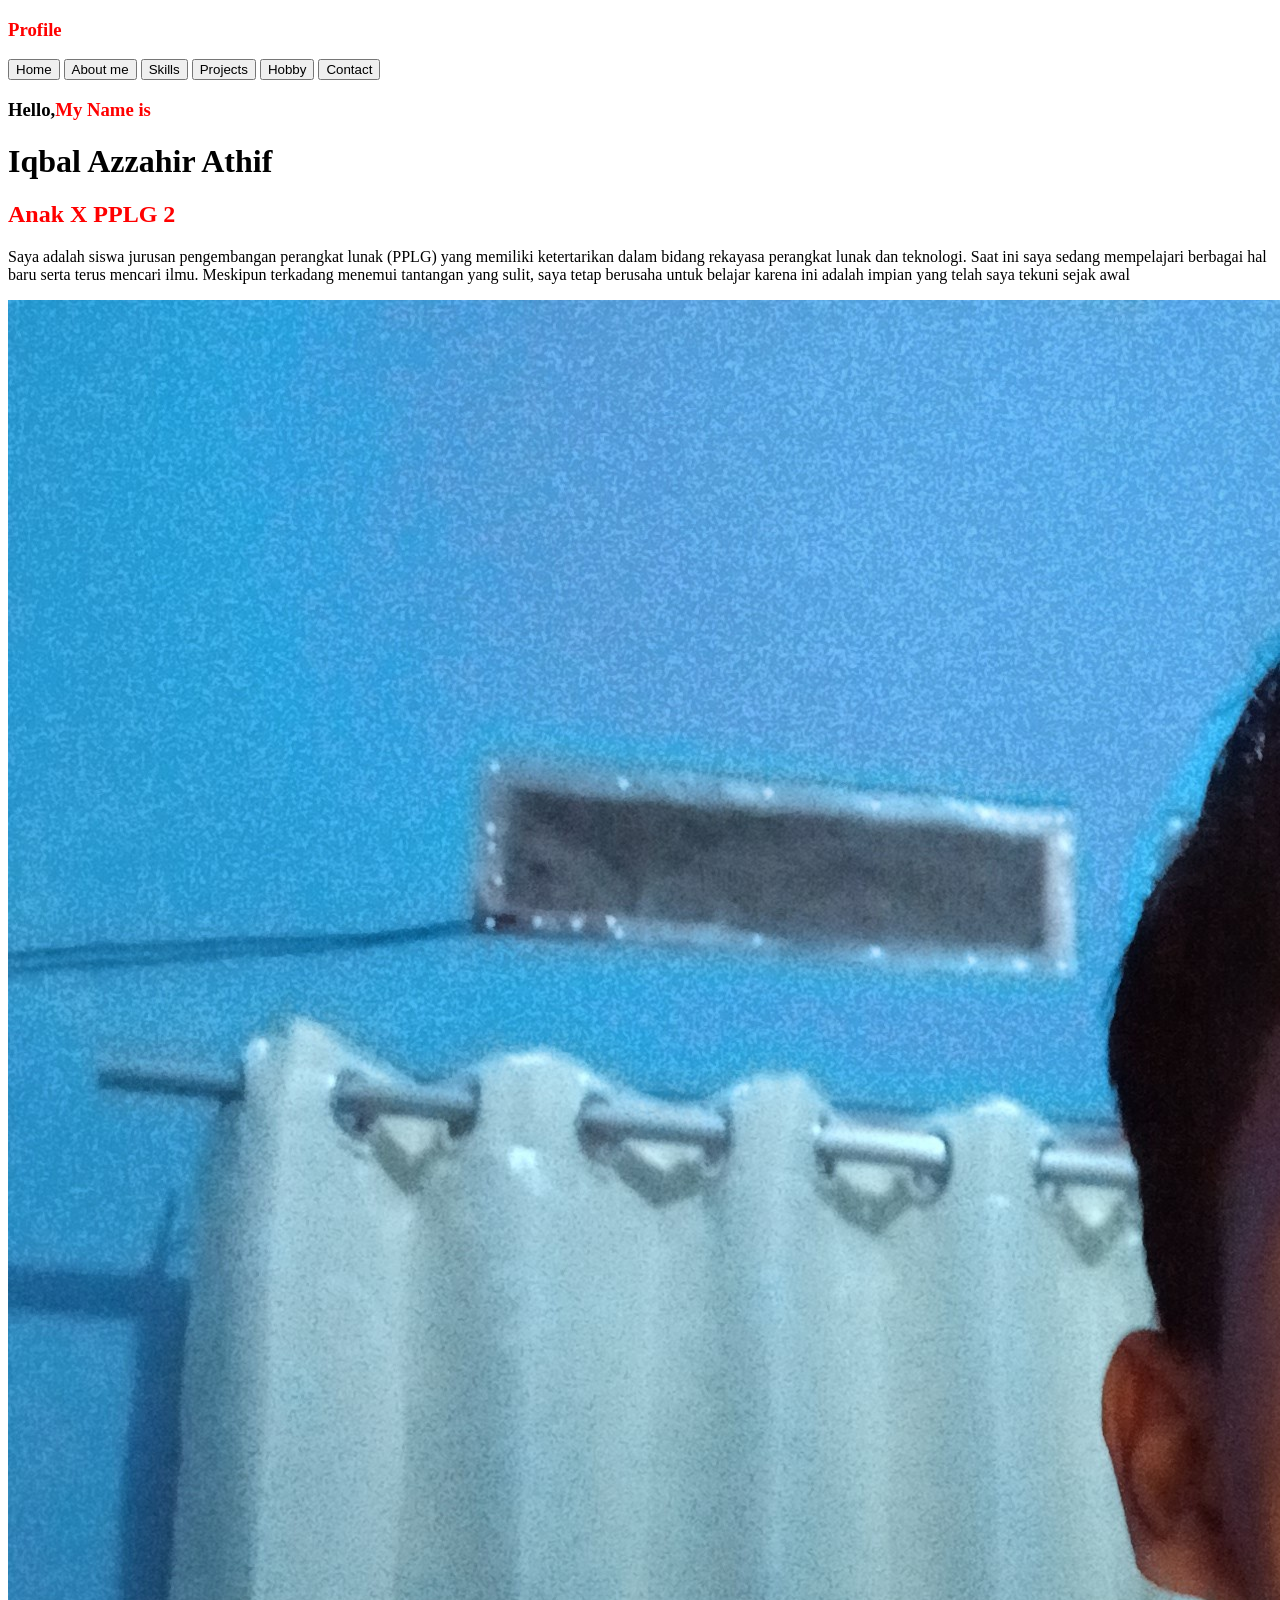
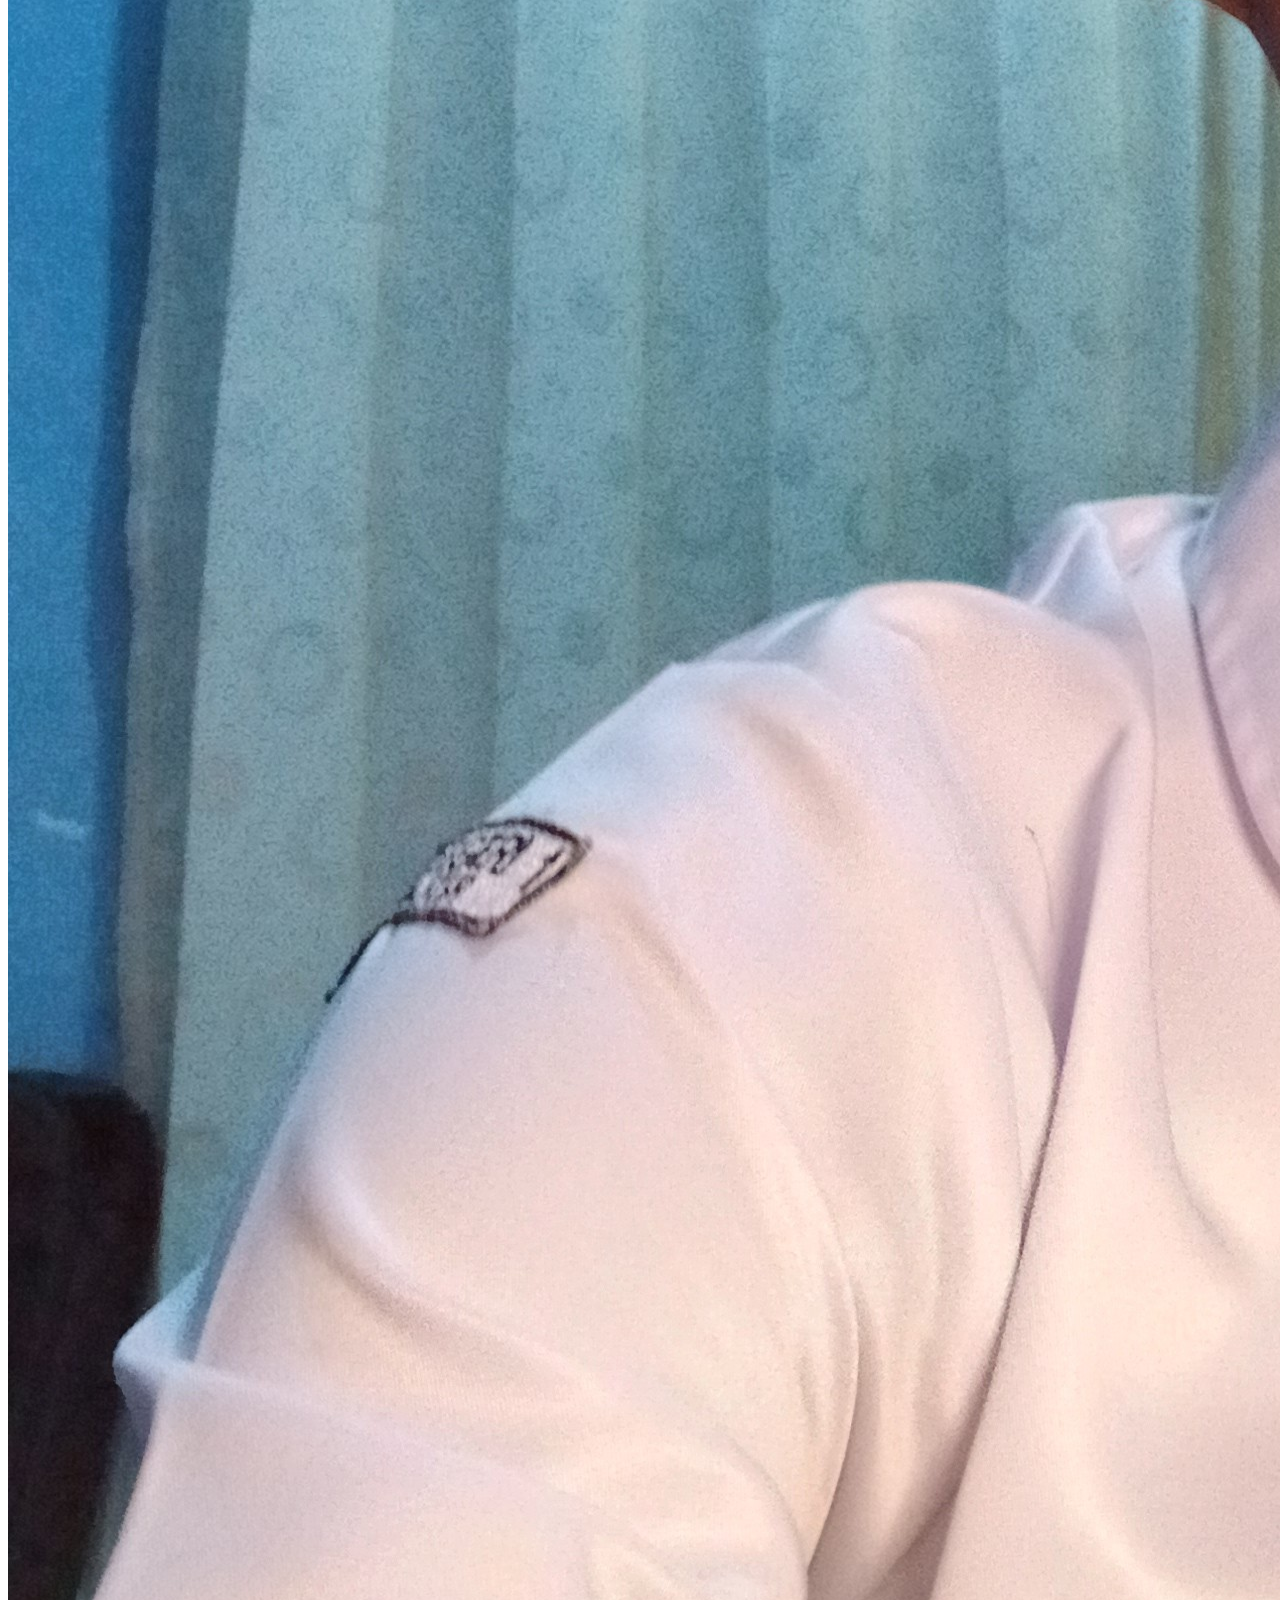
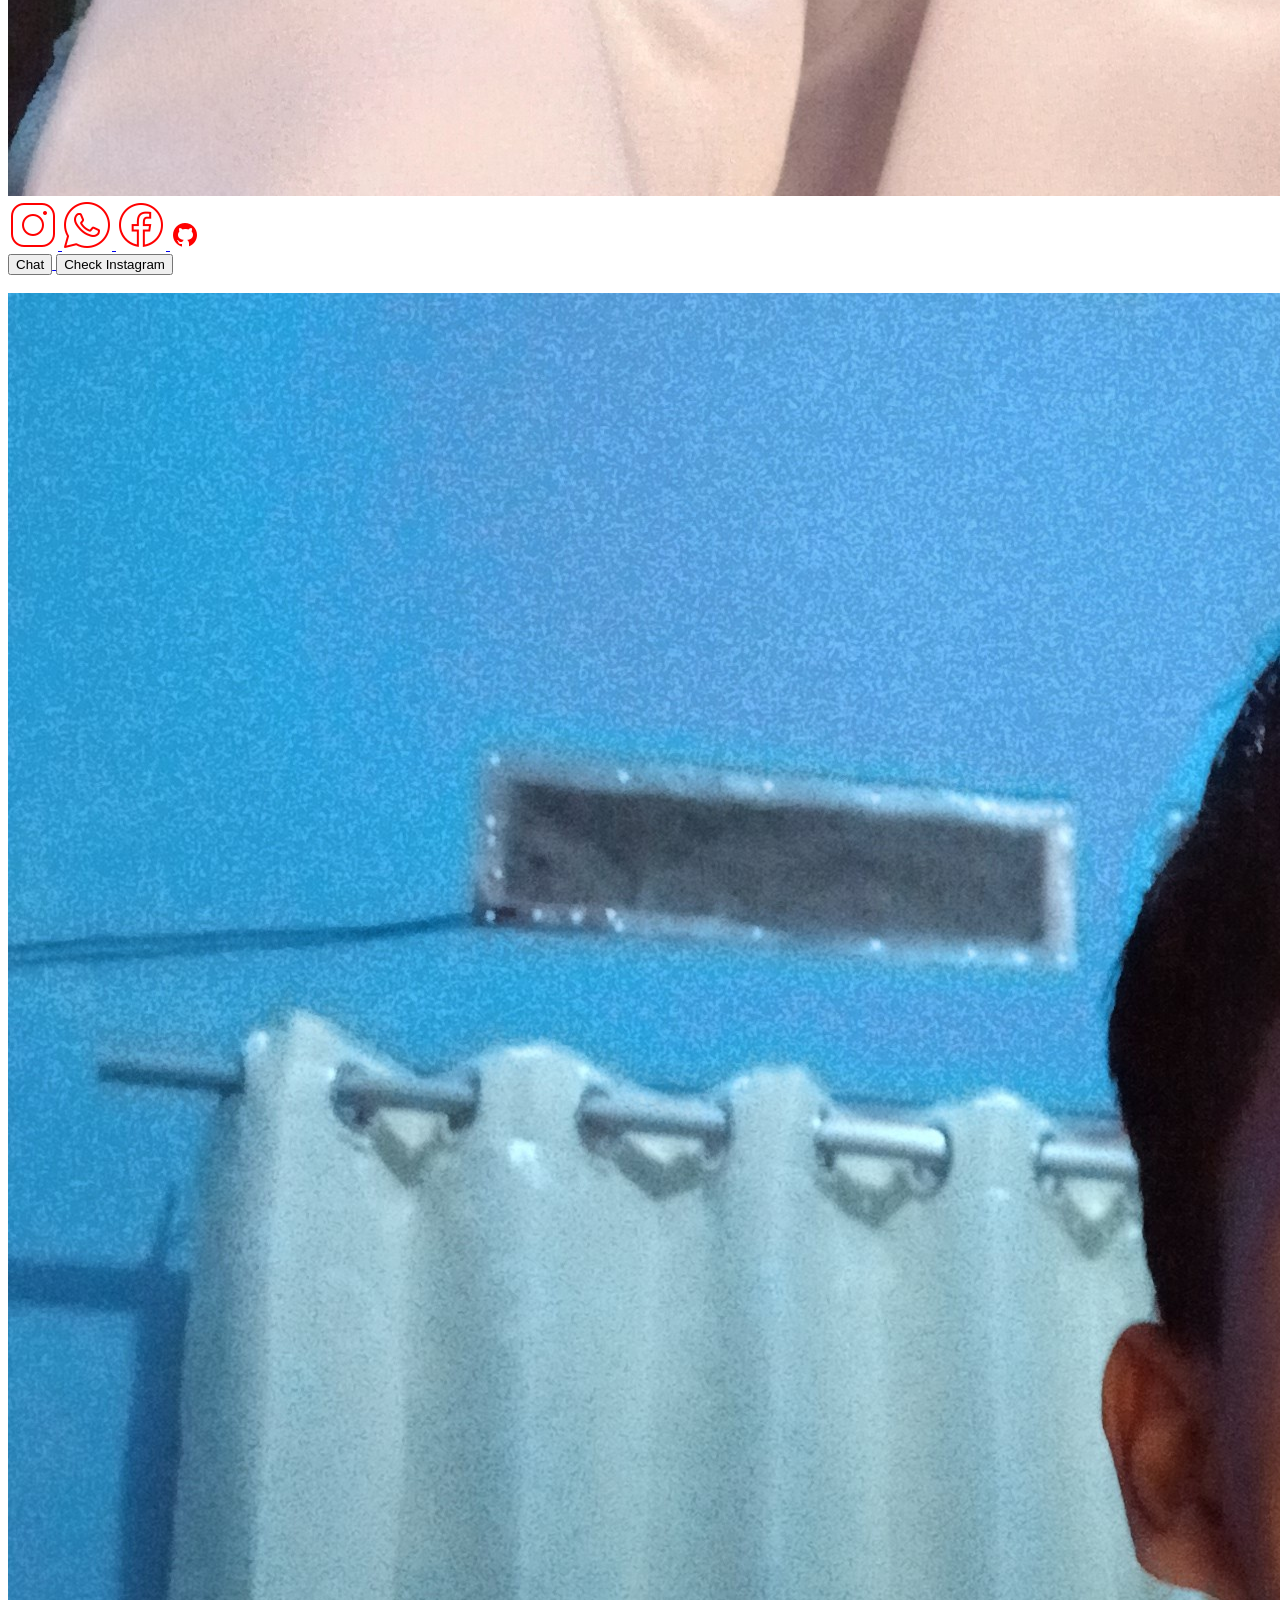
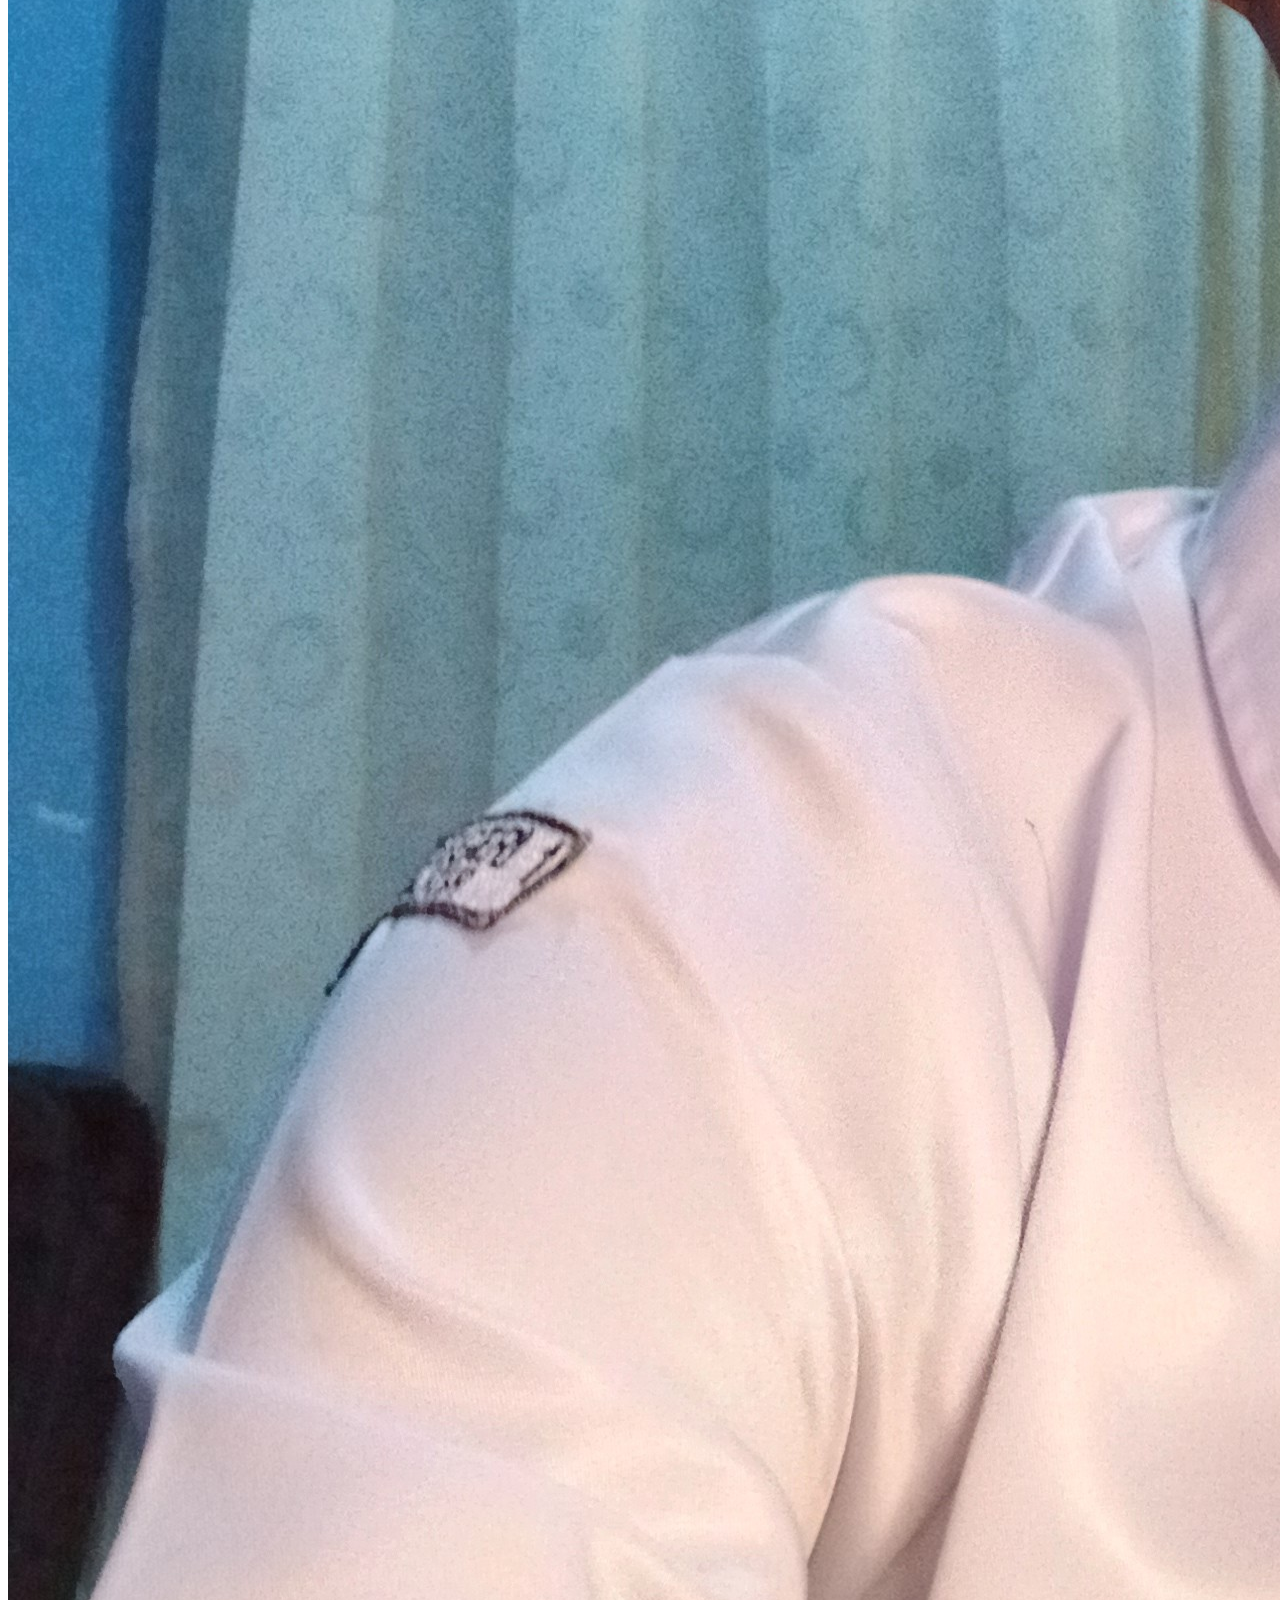
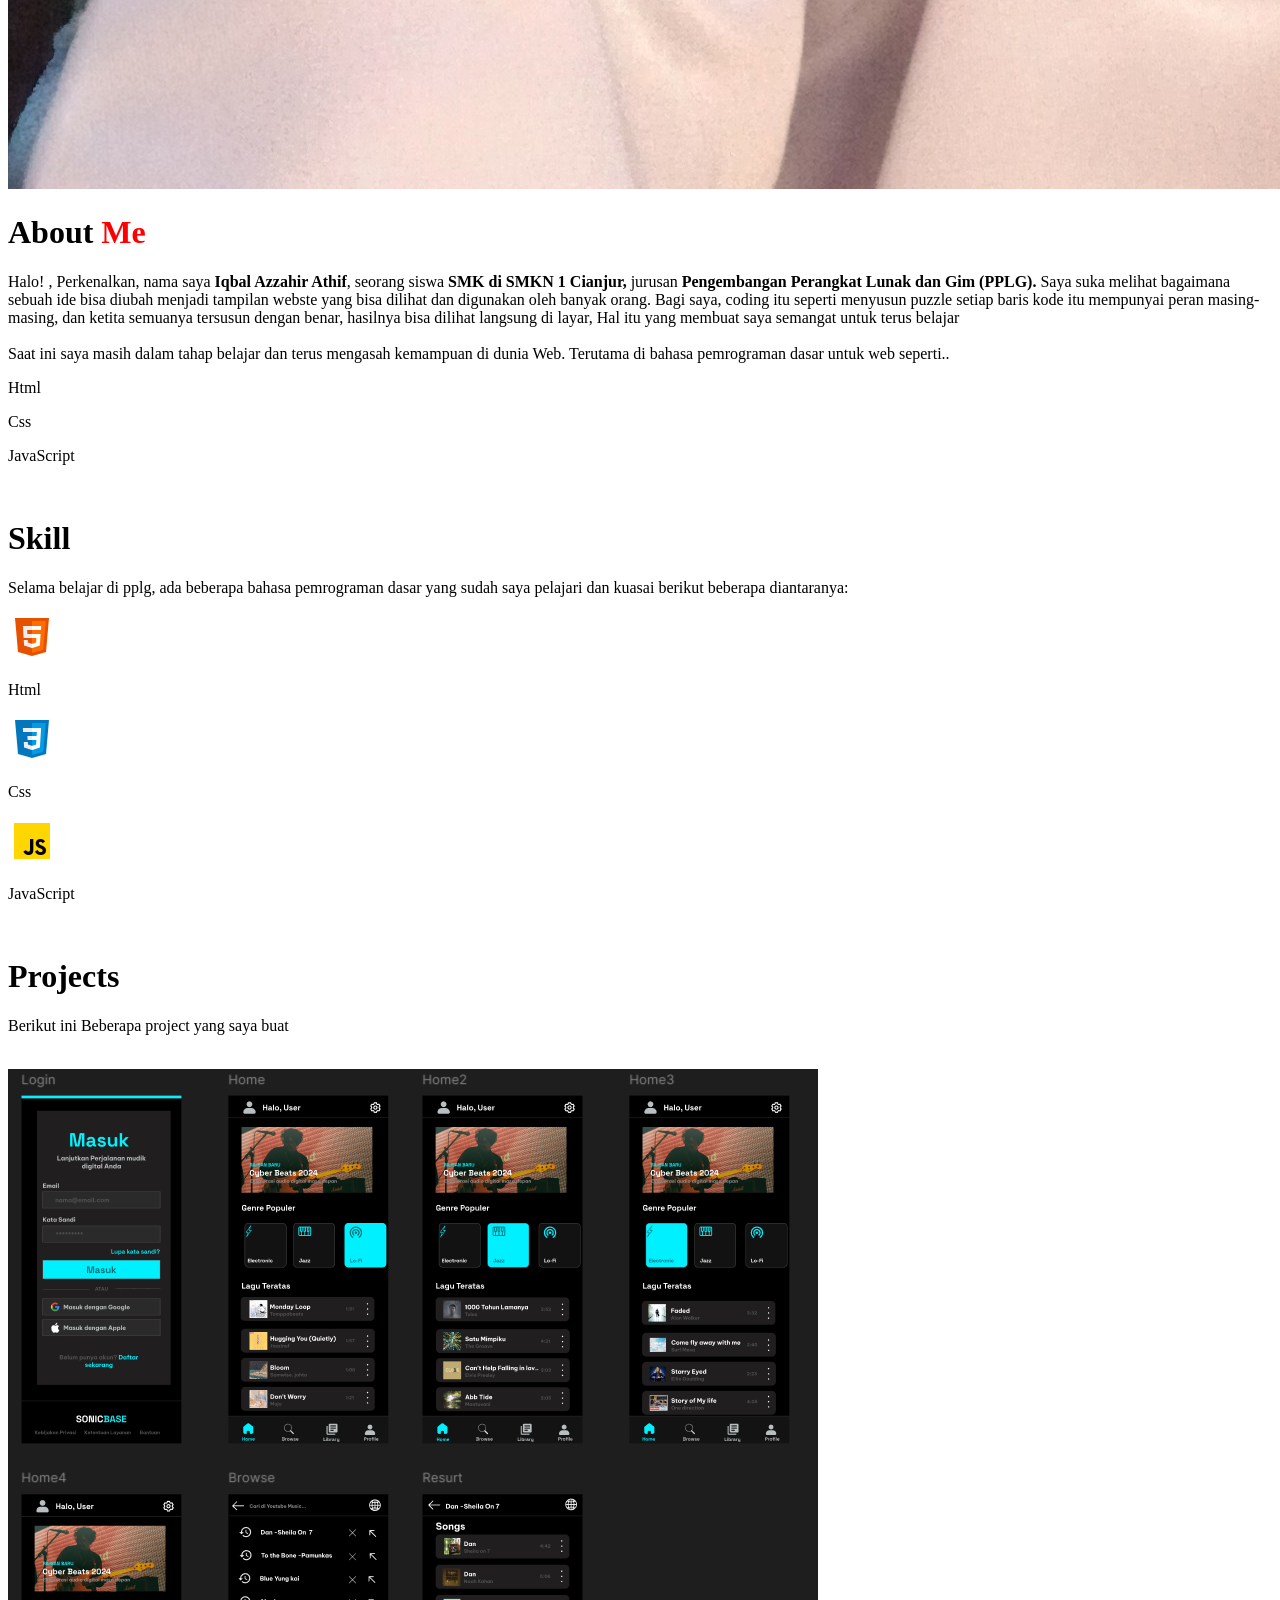
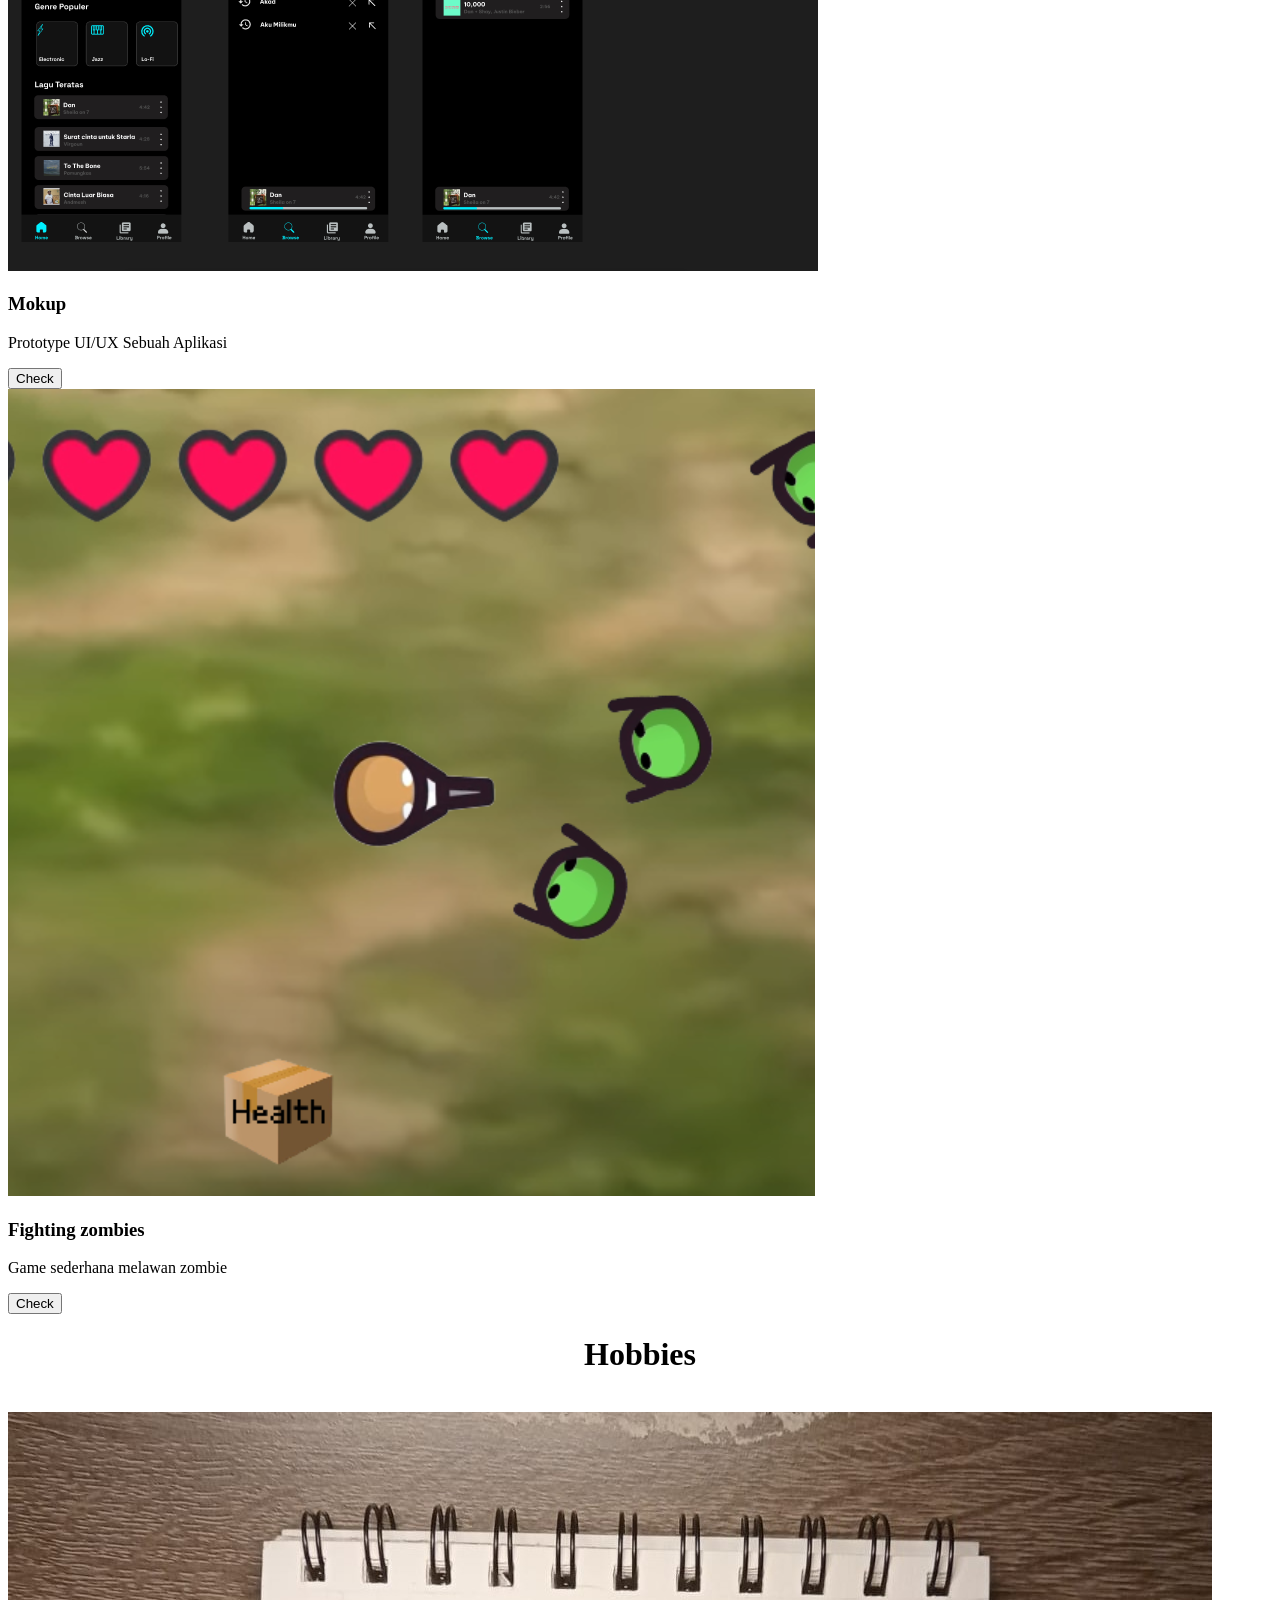
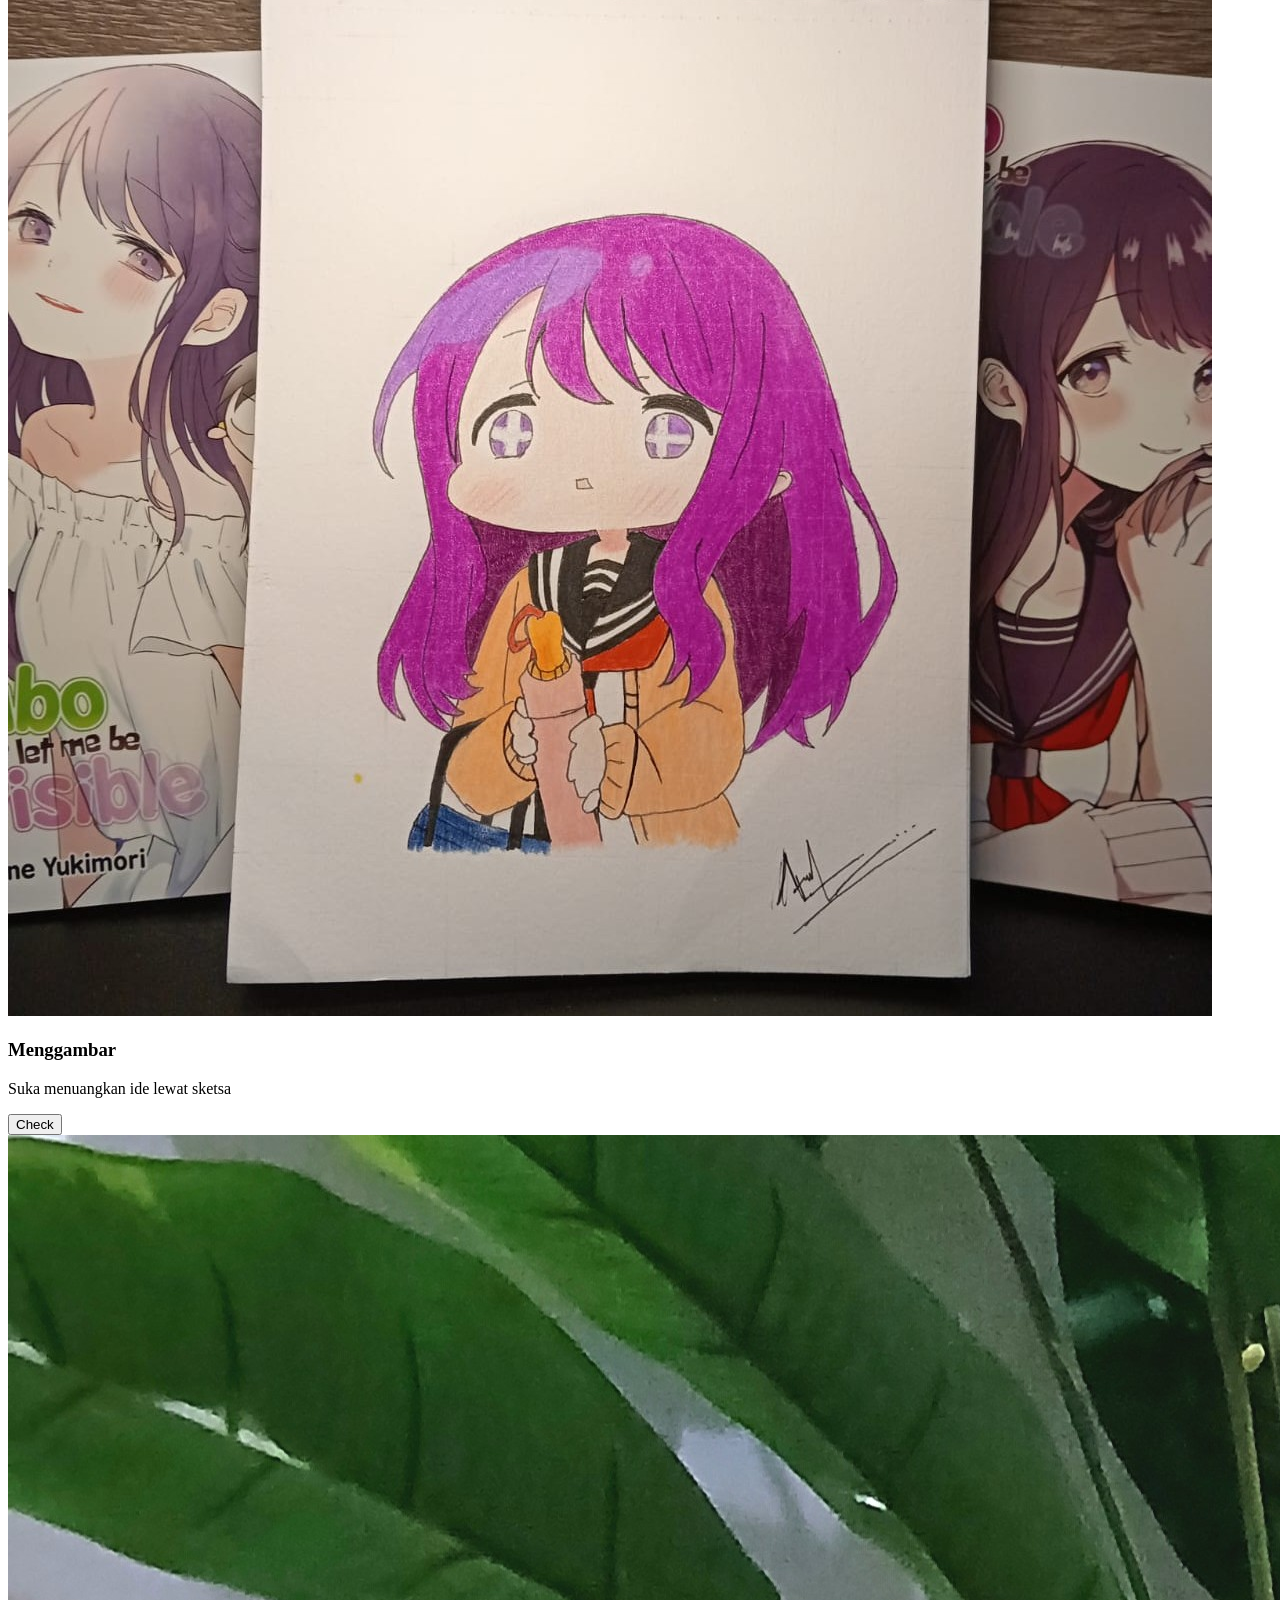
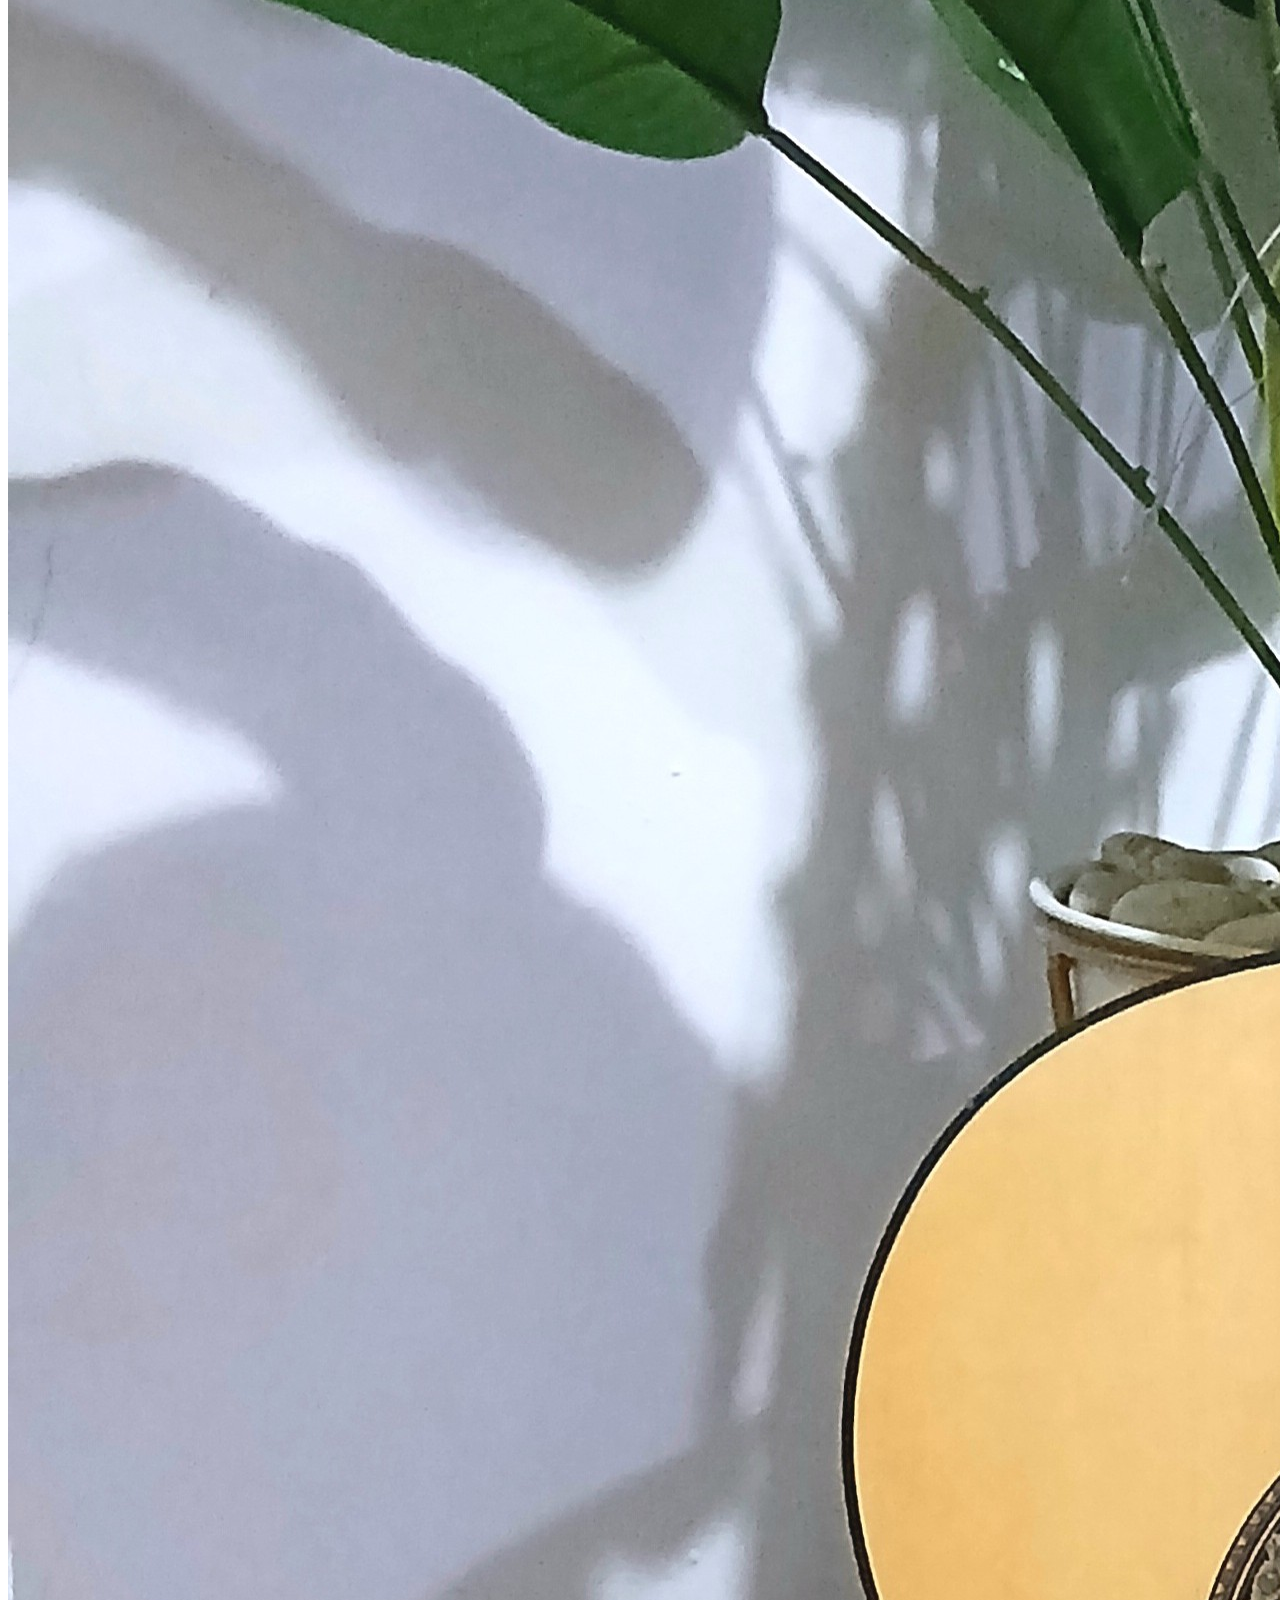
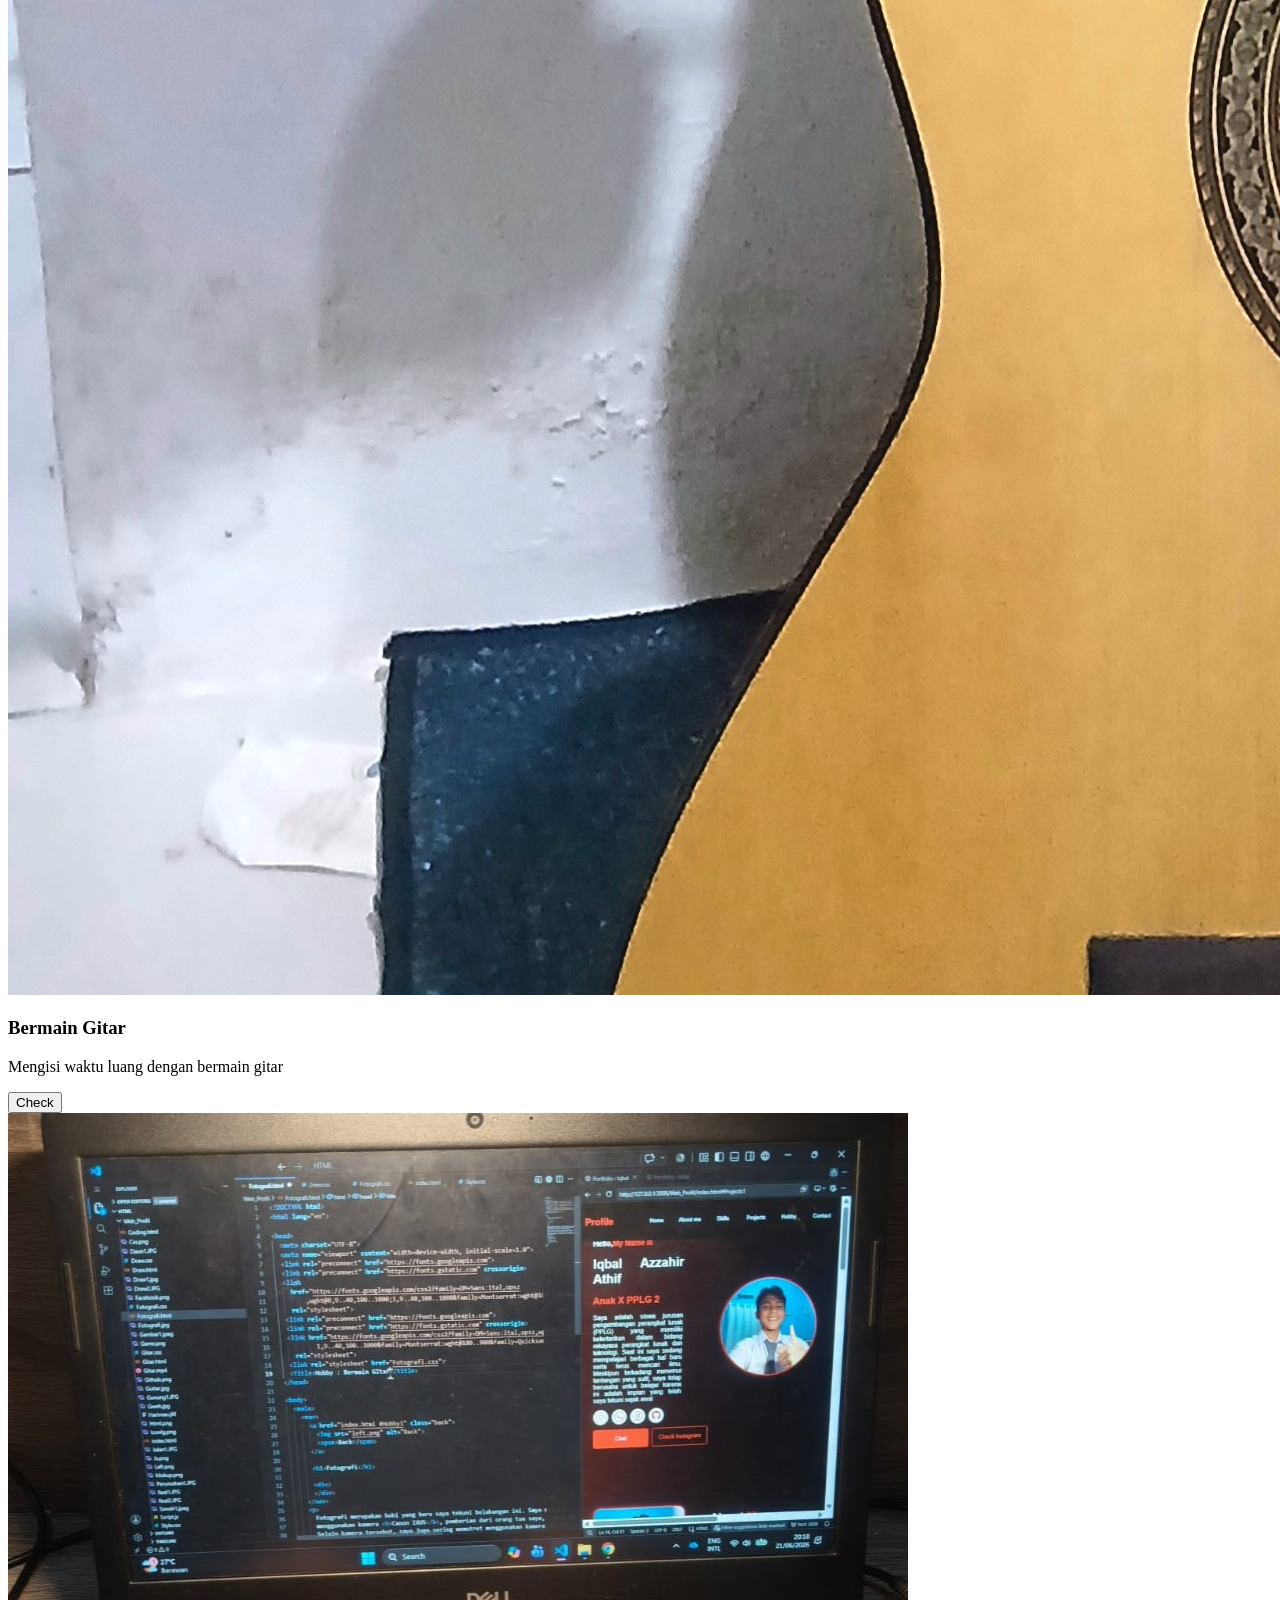
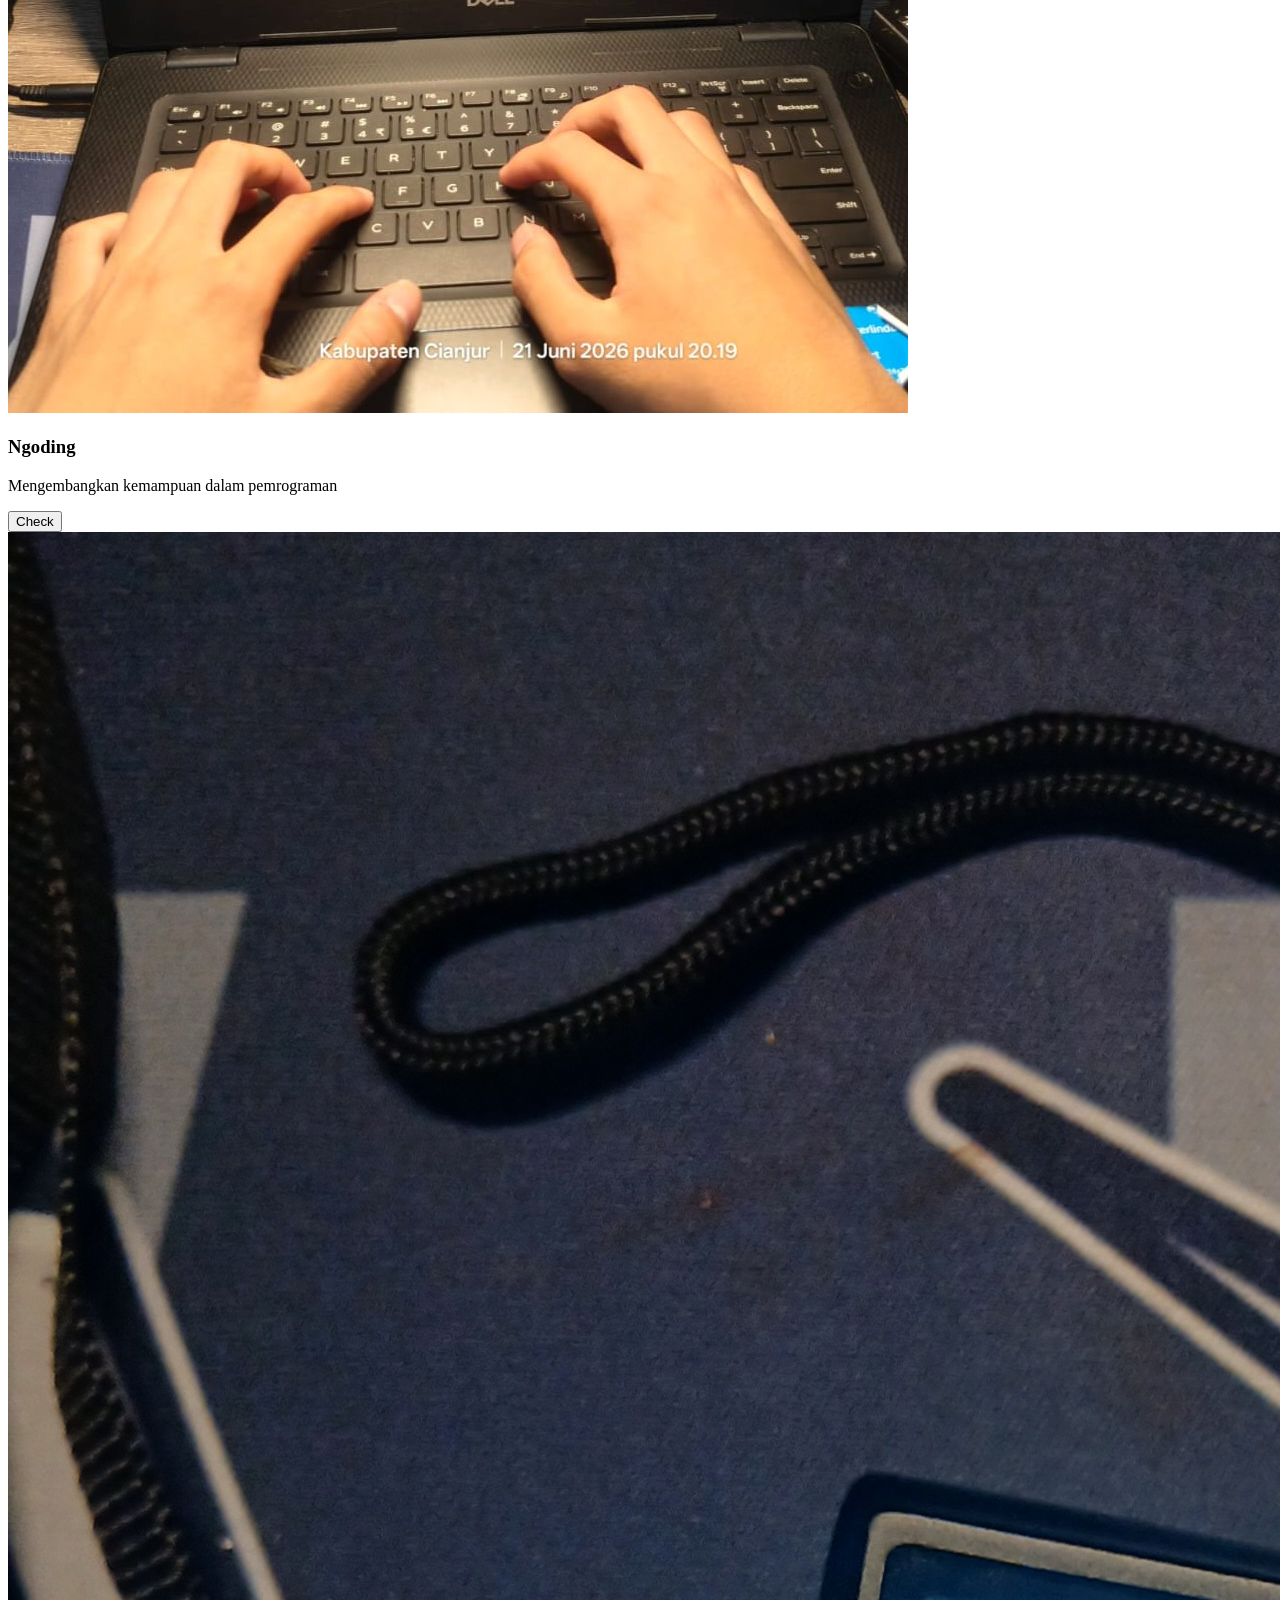
==== index.html @ bcfeaaf7 "Web-Profile-AzzahirAthif" ====
<!DOCTYPE html>
<html lang="en">

<head>
  <meta charset="UTF-8">
  <meta name="viewport" content="width=device-width, initial-scale=1.0">
  <title>Portfolio : Iqbal</title>
  <link rel="preconnect" href="https://fonts.googleapis.com">
  <link rel="preconnect" href="https://fonts.gstatic.com" crossorigin>
  <link href="https://fonts.googleapis.com/css2?family=DM+Sans:ital,opsz
,wght@0,9..40,100..1000;1,9..40,100..1000&family=Montserrat:wght@100..900&family=Quicksand:wght@300..700&display=swap"
    rel="stylesheet">
  <link rel="preconnect" href="https://fonts.googleapis.com">
  <link rel="preconnect" href="https://fonts.gstatic.com" crossorigin>
  <link href="https://fonts.googleapis.com/css2?family=DM+Sans:ital,opsz,wght@0,9..40,100..1000;
1,9..40,100..1000&family=Montserrat:wght@100..900&family=Quicksand:wght@300..700&display=swap" rel="stylesheet">
  <link rel="stylesheet" href="style.css">
</head>

<body>
  <div class="Navigasi">
    <h3>
      <font color="red">Profile</font>
    </h3>
    <nav>
      <a href="#Home1"><button class="Home">Home</button></a>
      <a href="#AboutMe1"><button class="About">About me</button></a>
      <a href="#Skill1"><button class="Skill">Skills</button></a>
      <a href="#Projects1"><button class="Contact">Projects</button></a>
      <a href="#Hobby1"><button class="Contact">Hobby</button></a>
      <a href="#Contact1"><button class="Contact">Contact</button></a>

    </nav>
  </div>
  <main>
    <div id="Home1">
      <div class="Isi">
        <div class="IsiText">
          <h3>Hello,<font color="red">My Name is</font>
          </h3>
          <h1>Iqbal Azzahir Athif</h1>
          <h2>
            <font color="red">Anak X PPLG 2</font>
          </h2>
          <p>Saya adalah siswa jurusan pengembangan perangkat lunak (PPLG) yang memiliki ketertarikan
            dalam bidang rekayasa perangkat lunak dan teknologi. Saat ini saya sedang mempelajari berbagai
            hal baru serta terus mencari ilmu. Meskipun terkadang menemui tantangan yang sulit, saya tetap berusaha
            untuk belajar karena ini adalah impian yang telah saya tekuni sejak awal
          </p>
        </div>
        <img src="Gweh.jpg" class="Profile" alt="Profile-img">
      </div>
      <div class="Logo">
        <a href="https://www.instagram.com/iqbal_yuta?igsh=NGZ4bWxueWFoYjE4" target="_blank">
          <img src="IconIg.png" class="Instagram">
        </a>
        <a href="https://wa.me/6282120240243" target="_blank">
          <img src="Wa.png" class="Wa">
        </a>
        <a href="https://www.facebook.com/share/1BKTpF8FrG/" target="_blank">
          <img src="Facebook.png" class="Facebook">
        </a>
        <a href="https://github.com/iqbal81file" target="_blank">
          <img src="Github.png" class="Github">
        </a>
      </div>
      <div class="Button">
        <a href="https://wa.me/6282120240243" target="_blank">
          <button class="Chat">Chat</button>
        </a>
        <a href="https://www.instagram.com/iqbal_yuta?igsh=NGZ4bWxueWFoYjE4" target="_blank">
          <button class="Check">Check Instagram</button>
        </a>
      </div>
    </div>
    <br>
    <div id="AboutMe1">
      <div class="AboutMe">
        <img src="Gweh.jpg">
        <div class="TeksAbout">
          <h1>About <font color=red>Me</font>
          </h1>
          <p>Halo! , Perkenalkan, nama saya <b>Iqbal Azzahir Athif</b>, seorang siswa <b>SMK di SMKN 1 Cianjur,</b>
            jurusan <b>Pengembangan Perangkat Lunak dan Gim (PPLG).</b>
            Saya suka melihat bagaimana sebuah ide bisa diubah menjadi tampilan webste yang bisa dilihat dan digunakan
            oleh banyak orang. Bagi saya, coding itu seperti menyusun puzzle
            setiap baris kode itu mempunyai peran masing-masing, dan ketita semuanya tersusun dengan benar, hasilnya
            bisa dilihat langsung di layar, Hal itu yang membuat saya semangat untuk terus belajar<br><br>Saat ini saya
            masih dalam tahap belajar dan terus mengasah
            kemampuan di dunia Web. Terutama di bahasa pemrograman dasar untuk web seperti..</b></p>
          <div class="Bhscoding">
            <p>Html</p>
            <p>Css</p>
            <P>JavaScript</P>
          </div>
        </div>
      </div>
    </div>
    <br>
    <!-- Skill -->
    <div id="Skill1">
      <h1>Skill</h1>
      <p>Selama belajar di pplg, ada beberapa bahasa pemrograman dasar yang sudah saya
        pelajari dan kuasai berikut beberapa diantaranya:
      </p>
      <div class="Skill1">
        <div class="Html"><img src="Html.png">
          <p>Html</p>
        </div>
        <div class="Html"><img src="Css.png">
          <p>Css</p>
        </div>
        <div class="Html"><img src="Js.png">
          <p>JavaScript</p>
        </div>
      </div>
    </div>
    <br>
    <!-- Projects -->
    <div id="Projects1">
      <h1>Projects</h1>
      <P>Berikut ini Beberapa project yang saya buat</P>
      <br>
      <div class="IsiHobby" style="justify-content: center;">
      <div class="Card1">
        <img src="Mokup.png">
        <h3>Mokup</h3>
        <p>Prototype UI/UX Sebuah Aplikasi</p>
        <a href="https://www.figma.com/proto/lmSlxV5ugNx7kFTVcwXXzo/Ujian?node-id=0-1&t=Mvnl0aq5GDBzIVvO-1"
        target="_blank">
          <button>Check</button>
        </a>
      </div>
        <div class="Card1">
        <img src="Game.png">
        <h3>Fighting zombies</h3>
        <p>Game sederhana melawan zombie</p>
        <a href="https://planet.mblock.cc/project/7921136" target="_blank">
          <button>Check</button>
        </a>
        </div>
      </div>
      <!-- Hobby -->
      <div id="Hobby1">
        <h1 style="text-align : center">Hobbies</h1>
        <div class="IsiHobby">
          <br>
          <div class="Card1">
            <img src="Gambar1.jpeg">
            <h3>Menggambar</h3>
            <p>Suka menuangkan ide lewat sketsa</p>
            <a href="Draw.html">
              <button>Check</button>
            </a>
          </div>
          <div class="Card1">
            <img src="Guitar.jpg">
            <h3>Bermain Gitar</h3>
            <p>Mengisi waktu luang dengan bermain gitar</p>
            <a href="Gitar.html">
              <button>Check</button>
            </a>
          </div>
          <div class="Card1">
            <img src="Ngoding.jpeg">
            <h3>Ngoding</h3>
            <p>Mengembangkan kemampuan dalam pemrograman</p>
            <a href="Coding.html">
              <button>Check</button>
            </a>
          </div>
          <div class="Card1">
            <img src="Fotografi.jpg">
            <h3>Fotografi</h3>
            <p>Mengabadikan momen-momen berharga melalui kamera</p>
            <a href="Fotografi.html">
              <button>Check</button>
            </a>
          </div>
        </div>
      </div>
      <br>
      <!-- Contact Contact -->
      <div id="Contact1">
        <h1 style="text-align: center;">Contact</h1>
        <p style="text-align: center;">Kalau ada yang ingin ditanyakan atau ingin didiskusikan, jangan ragu untuk
          menghubungi melalu: </p><br>
        <div class="Container-Icon">
          <a href="https://www.instagram.com/iqbal_yuta?igsh=NGZ4bWxueWFoYjE4" target="_blank">
            <button class="IG"><img src="IconIg.png">Instagram</button>
          </a>
          <a href="https://github.com/iqbal81file" target="_blank">
            <button class="GH"><img src="Github.png">GitHub</button>
          </a>
          <a href="https://www.facebook.com/share/1BKTpF8FrG/" target="_blank">
            <button class="GH"><img src="Facebook.png">FaceBook</button>
          </a>
          <a href="https://wa.me/6282120240243" target="_blank">
            <button class="IG"><img src="Wa.png">WhatsApp</button>
          </a>
        </div>
      </div>
  </main>
  <footer>
    <p>Thank you for visiting my portfolio.<br><br>&copy; Iqbal Azzahir Athif</p>
  </footer>
</body>
</html>
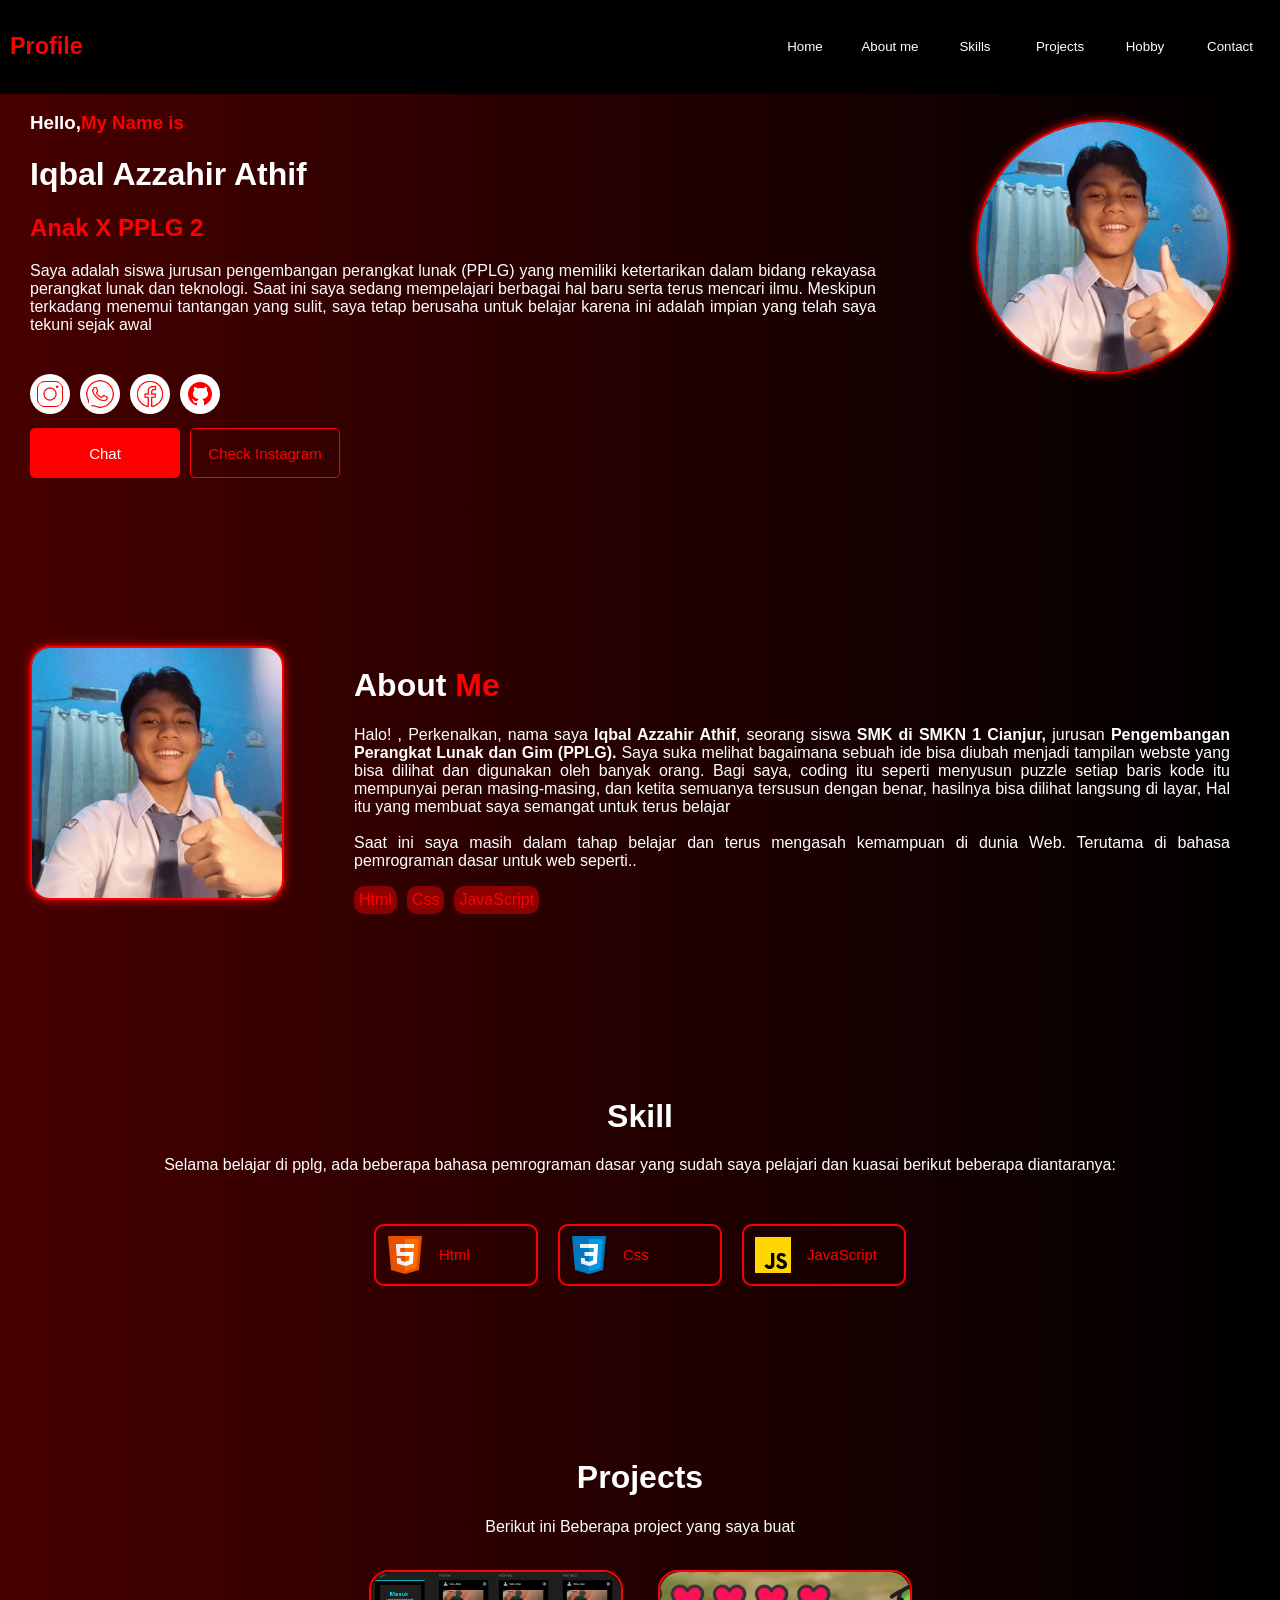
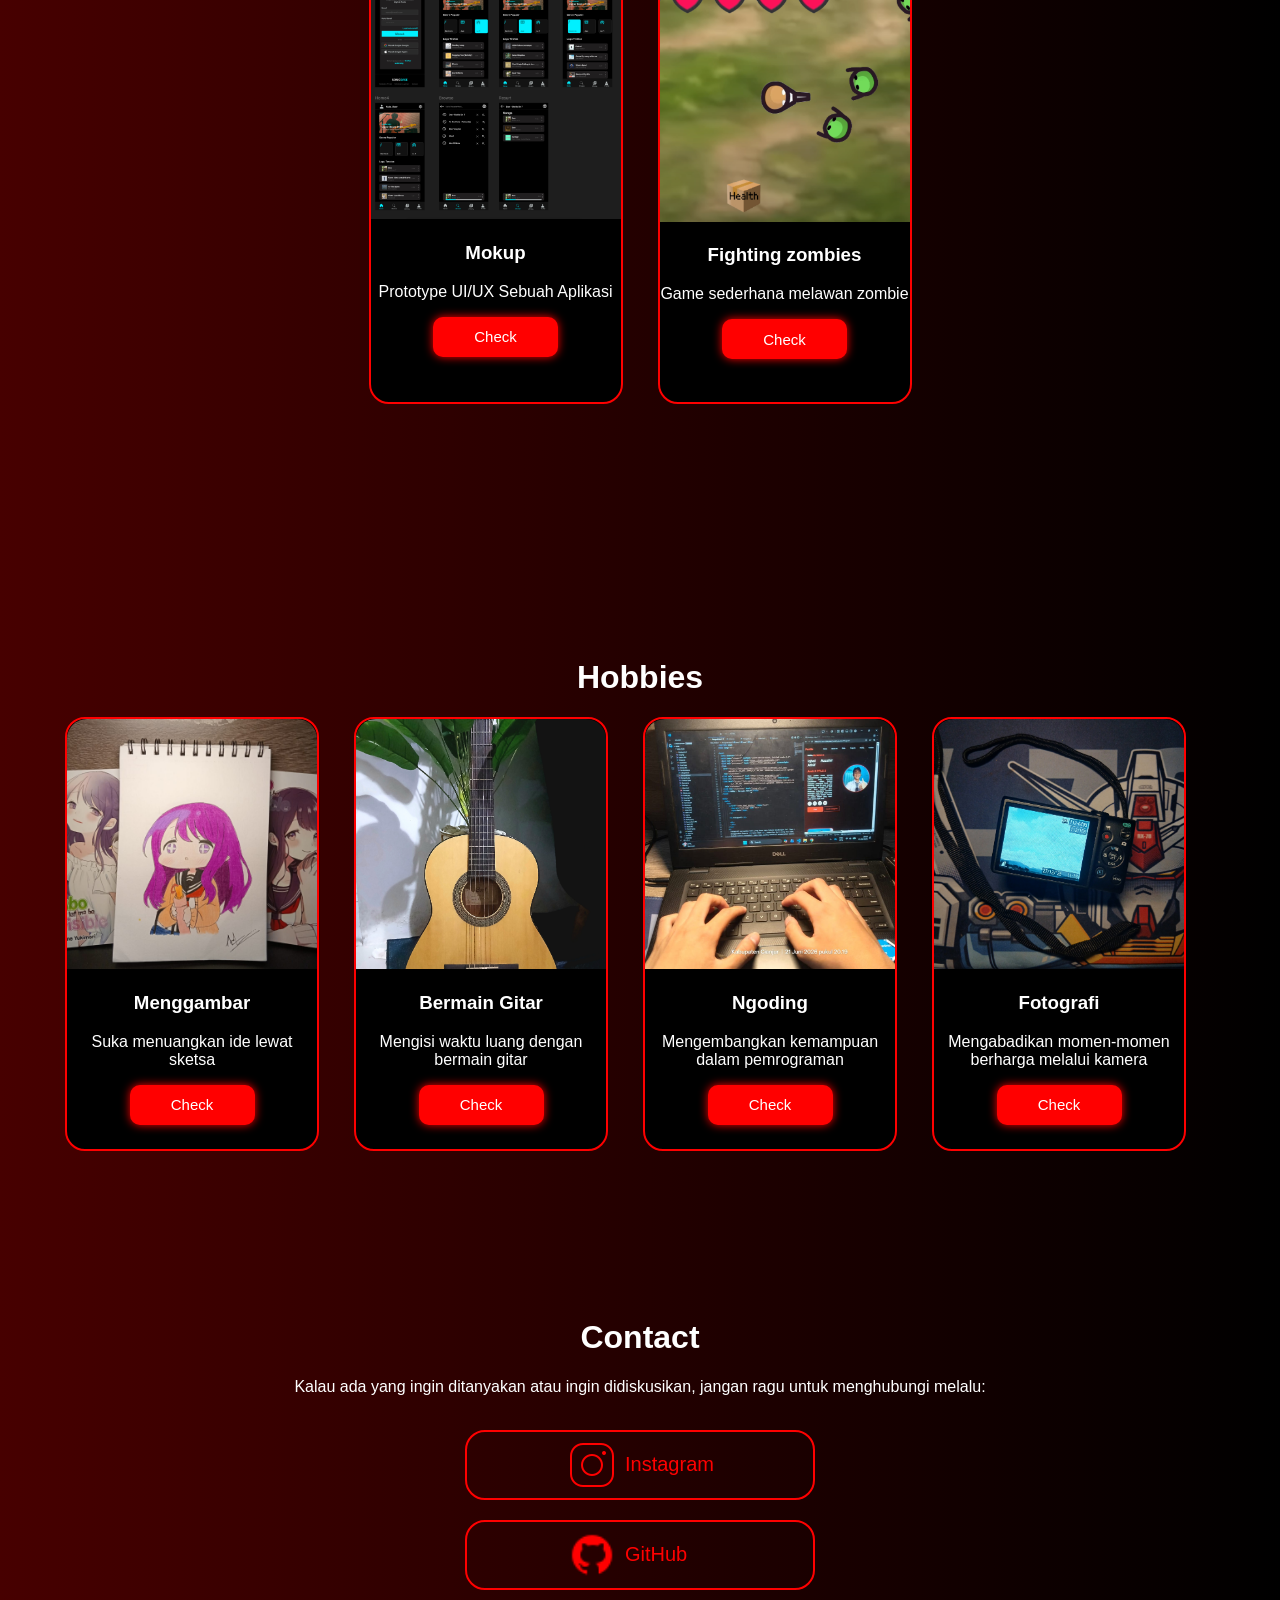
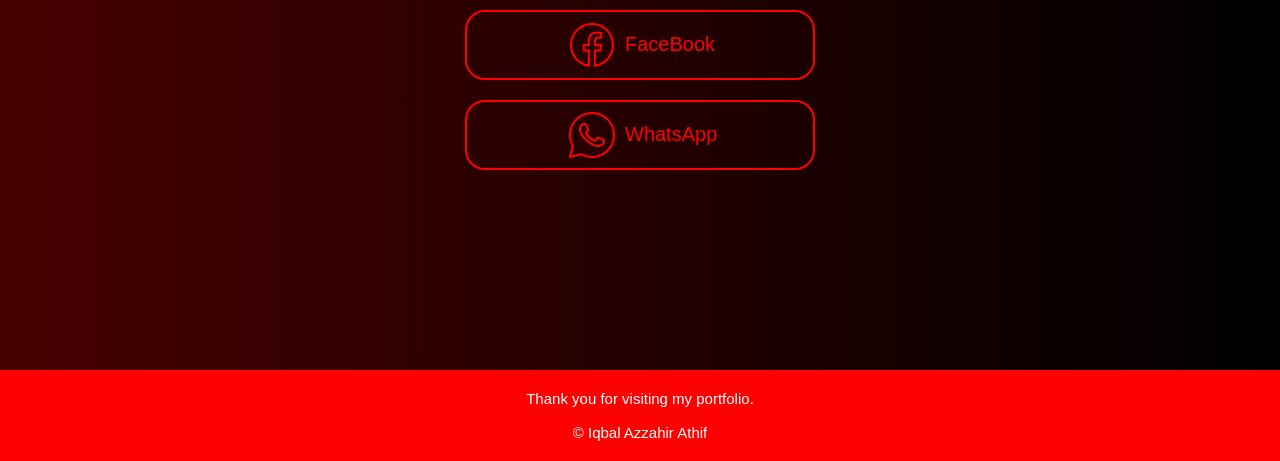
==== commit 50a984dd: "Update index.html" ====
--- a/index.html
+++ b/index.html
@@ -14,7 +14,7 @@
   <link rel="preconnect" href="https://fonts.gstatic.com" crossorigin>
   <link href="https://fonts.googleapis.com/css2?family=DM+Sans:ital,opsz,wght@0,9..40,100..1000;
 1,9..40,100..1000&family=Montserrat:wght@100..900&family=Quicksand:wght@300..700&display=swap" rel="stylesheet">
-  <link rel="stylesheet" href="style.css">
+  <link rel="stylesheet" href="Style.css">
 </head>
 
 <body>
@@ -205,4 +205,4 @@
     <p>Thank you for visiting my portfolio.<br><br>&copy; Iqbal Azzahir Athif</p>
   </footer>
 </body>
-</html>+</html>
--- a/Style.css
+++ b/Style.css
@@ -0,0 +1,417 @@
+html{
+  scroll-behavior: smooth;
+}
+body{
+  background: linear-gradient(to right, rgb(71, 0, 0), black);
+  color : white;
+  margin: 0px;
+}
+P, h1, h2, h3{
+  font-family: Monsterrat, sans-serif;
+}
+a{
+  text-decoration: none;
+  color: white;
+}
+main{
+  margin-left: 30px;
+  margin-right: 30px;
+  padding-top: 70px;
+}
+/* Profile */
+.Profile{
+  border-radius: 150px;
+  width: 250px;
+  margin-top: 50px;
+  border: 2px solid red;
+  margin-right: 20px; 
+  box-shadow: 0 0 10px red;
+}
+.Isi{
+  display: flex;
+  justify-content: space-between;
+  align-items: center;
+  flex-direction: row;
+  gap: 100px;
+}
+.IsiText{
+  text-align: justify;
+}
+/* Tombol Atas */
+.Navigasi{
+  display : flex;
+  flex-direction : row;
+  justify-content: space-between;
+  align-items: center;
+  padding : 10px;
+  font-size : 20px;
+  font-family: 'DM Sans', 'sans-serif';
+  background-color: black;
+  position: fixed;
+  width: 100%;
+  left: 0;
+  top: 0;
+  box-sizing: border-box;
+  gap: 20px;
+}
+#Home1,
+#AboutMe1,
+#Skill1,
+#Hobby1,
+#Contact1,
+#Projects1{
+    scroll-margin-top: 120px;
+}
+.Home{
+  color: white;
+  border: none;
+  background-color: black;
+  width: 80px;
+  padding: 10px;
+  transition: 0.3s;
+}
+.Home:hover{
+  cursor: pointer;
+  background-color: red;
+  border-radius: 100px;
+  transform: scale(1.1);
+  box-shadow: 0 0 10px red;
+}
+.Home:active{
+  background-color: darkred;
+  border-radius: 100px;
+}
+.About{
+  background-color: black;
+  color: white;
+  border: none;
+  width: 80px;
+  padding: 10px;
+  transition: 0.3s;
+}
+.About:hover{
+  cursor: pointer;
+  background-color: red;
+  border-radius: 100px;
+  transform: scale(1.1);
+  box-shadow: 0 0 10px red;
+}
+.About:active{
+  background-color: darkred;
+  cursor: pointer;
+}
+.Skill{
+  color: white;
+  border: none;
+  background-color: black;
+  width: 80px;
+  padding: 10px;
+  transition: 0.3s;
+}
+.Skill:hover{
+  cursor: Pointer;
+  background-color: red;
+  border-radius: 100px;
+  transform: scale(1.1);
+  box-shadow: 0 0 10px red;
+}
+.Skill:active{
+  background-color: darkred;
+  border-radius: 100px;
+}
+.Contact{
+  color: white;
+  border: none;
+  background-color: black;
+  width: 80px;
+  padding: 10px;
+  transition: 0.3s;
+}
+.Contact:hover{
+  background-color: red;
+  border-radius: 100px;
+  cursor: pointer;
+  transform: scale(1.1);
+  box-shadow: 0 0 10px red;
+}
+.Contact:active{
+  background-color: darkred;
+  border-radius: 100px;
+}
+/* Button Bawah */
+
+.Button{
+  margin-top: 10px;
+  font-family: 'DM Sans', 'sans-serif';
+  display: flex;
+  gap: 10px;
+}
+.Chat{
+  height: 50px;
+  width: 150px;
+  background-color: red;
+  border-radius: 5px;
+  border: none;
+  color: white;
+  font-size: 15px;
+  transition: 0.3s;
+}
+.Check{
+  height: 50px;
+  width: 150px;
+  border: 1px solid red;
+  border-radius: 5px;
+  background-color: transparent;
+  color: red;
+  font-size: 15px;
+  transition: 0.3s;
+}
+.Chat:hover{
+  cursor: pointer;
+  transform: scale(1.1);
+  box-shadow: 0 0 10px red;
+}
+.Check:hover{
+  background-color: white;
+  cursor: pointer;
+  transform: scale(1.1);
+  box-shadow: 0 0 10px red;
+}
+/* Logo */
+.Logo{
+  display: flex;
+  gap: 10px;
+}
+.Instagram{
+  background-color: white;
+  border-radius: 20px;
+  padding: 5px;
+  width: 30px;
+  height: 30px;
+  transition: 0.3s;
+}
+.Instagram:hover{
+  cursor: pointer;
+  transform: scale(1.1);
+}
+.Wa{
+  background-color: white;
+  border-radius: 20px;
+  padding: 5px;
+  width: 30px;
+  height: 30px;
+  transition: 0.3s;
+}
+.Wa:hover{
+  cursor: pointer;
+  transform:scale(1.1);
+}
+.Facebook{
+  background-color: white;
+  border-radius: 20px;
+  padding: 5px;
+  width: 30px;
+  height: 30px;
+  transition: 0.3s;
+}
+.Facebook:hover{
+  cursor: pointer;
+  transform: scale(1.1);
+}
+.Github{
+  background-color : white;
+  width: 30px;
+  padding: 5px;
+  height: 30px;
+  border-radius: 20px;
+  transition: 0.3s;
+}
+.Github:hover{
+  cursor: pointer;
+  transform: scale(1.1);
+}
+
+
+/* About Me */
+.AboutMe{
+  display: flex;
+  justify-content: flex-start;
+  flex-direction: row;
+  gap: 50px;
+  margin-top: 150px;
+  text-align: justify;
+  margin-right: 20px;
+}
+.AboutMe img{
+  width: 250px;
+  height: 250px;
+  margin-right: 20px;
+  border: 2px solid red;
+  border-radius: 20px;
+  box-shadow: 5px 5px 10px black;
+  box-shadow: 0 0 10px red;
+}
+.Bhscoding{
+  display: flex;
+  gap: 10px;
+  margin-top: 0px;
+}
+.Bhscoding p{
+  background-color: darkred;
+  padding: 5px;
+  border-radius: 10px;
+  color: red;
+  margin-top: 0px;
+}
+/* Bagian Skill */
+#Skill1{
+  margin-top: 150px;
+  text-align: center;
+  margin-top: 150px;
+}
+.Skill1{
+  display: flex;
+  gap: 20px;
+  justify-content: center;
+  margin-top: 50px;
+}
+.Html{
+  background-color: transparent;
+  width: 150px;
+  display: flex;
+  flex-direction: row;
+  color: red;
+  padding: 5px;
+  border-radius: 10px;
+  border: 2px solid red;
+  transition: 0.3s;
+  gap: 10px;
+  font-size: 15px;
+}
+.Html:hover{
+  background-color: white;
+  transform: scale(1.1);
+  cursor: pointer;
+  box-shadow: 0 0 10px red;
+}
+/* Project */
+#Projects1{
+  justify-content: center;
+  text-align: center;
+  flex-direction: column;
+  margin-top: 155px;
+}
+.Card-Project{
+  display: flex;
+  flex-direction: column;
+  justify-content: flex-start;
+  background-color: black;
+  width: 500px;
+}
+/* Bagian Hobby */
+#Hobby1{
+  margin-top: 255px;
+}
+.IsiHobby{
+  display: flex;
+  gap: 35px;
+}
+.Card1{
+  background-color: black;
+  width: 250px;
+  height: 430px;
+  border: 2px solid red;
+  border-radius: 20px;
+  justify-content: center;
+  text-align: center;
+  transition: 0.3s;
+}
+.Card1:hover{
+  cursor: pointer;
+  transform: scale(1.1);
+  box-shadow: 0 0 10px red;
+}
+.Card1 img{
+  width: 250px;
+  border-radius: 20px 20px 0 0;
+}
+.Card1 button{
+  width: 125px;
+  height: 40px;
+  background-color: red;
+  border: none;
+  border-radius: 10px;
+  color: white;
+  font-size: 15px;
+  transition: 0.3s;
+  box-shadow: 0 0 10px red;
+}
+.Card1 button:hover{
+  cursor: pointer;
+  transform: scale(1.1);
+}
+/* Contact */
+#Contact1{
+  margin-top: 150px;
+}
+.Container-Icon{
+  display: flex;
+  flex-direction: column;
+  justify-content: center;
+  align-items: center;
+  gap: 20px;
+}
+.IG{
+  display: flex;  
+  align-items: center;
+  gap: 8px;
+  padding: 5px 100px;
+  background-color: transparent;
+  border: 2px solid red;
+  color: red;
+  font-size: 20px;
+  transition: 0.3s;
+  border-radius: 20px;
+  width: 350px;
+  height: 70px;
+
+}
+.IG:hover{
+  cursor: pointer;
+  transform: scale(1.1);
+  background-color: white;
+  box-shadow: 0 0 10px red;
+}
+.GH{
+  display: flex;  
+  align-items: center;
+  gap: 8px;
+  padding: 5px 100px;
+  background-color: transparent;
+  border: 2px solid red;
+  color: red;
+  font-size: 20px;
+  transition: 0.3s;
+  border-radius: 20px;
+  width: 350px;
+  height: 70px;
+}
+.GH img{
+  width: 50px;
+  height: 50px;
+}
+.GH:hover{
+  cursor: pointer;
+  transform: scale(1.1);
+  background-color: white;
+  box-shadow: 0 0 10px red;
+}
+footer{
+  background-color: red;
+  display: flex;
+  flex-direction: column;
+  margin-top: 200px;
+  padding: 5px;
+  text-align: center;
+  font-size: 15px;
+}
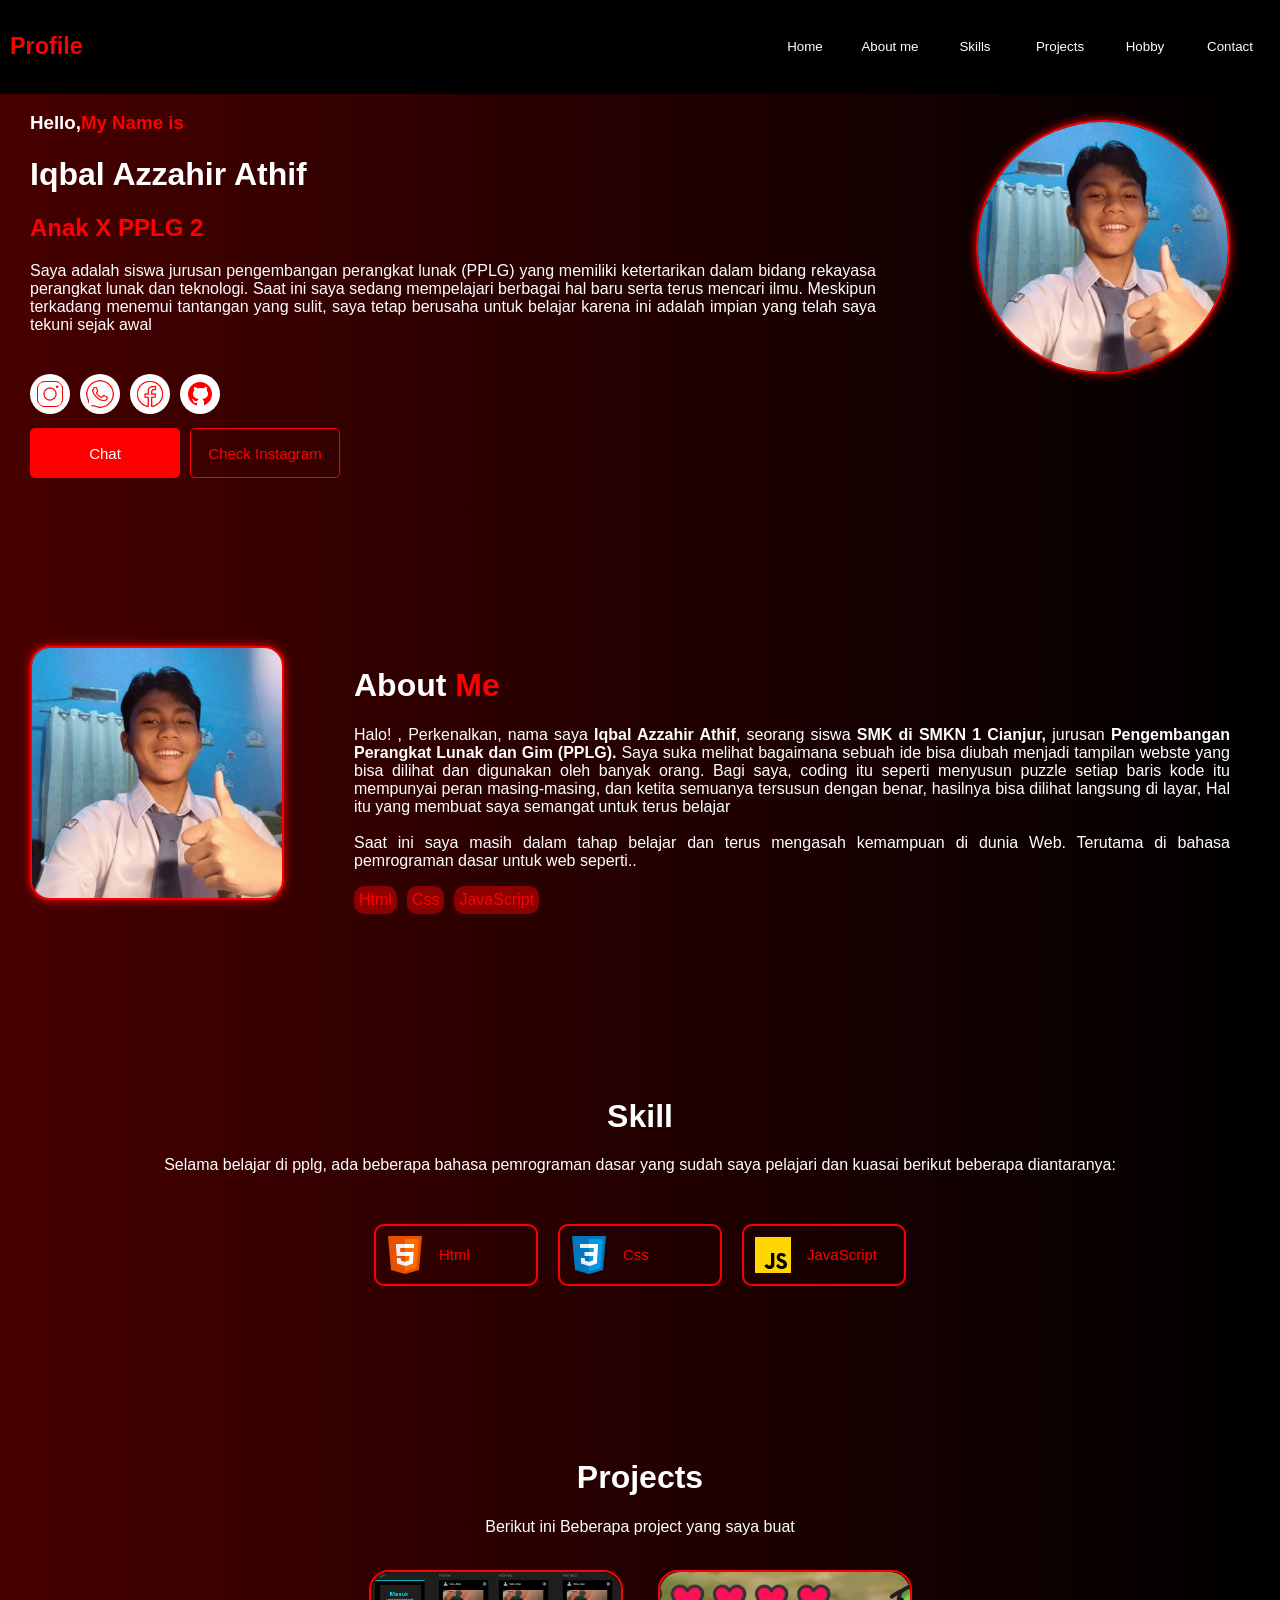
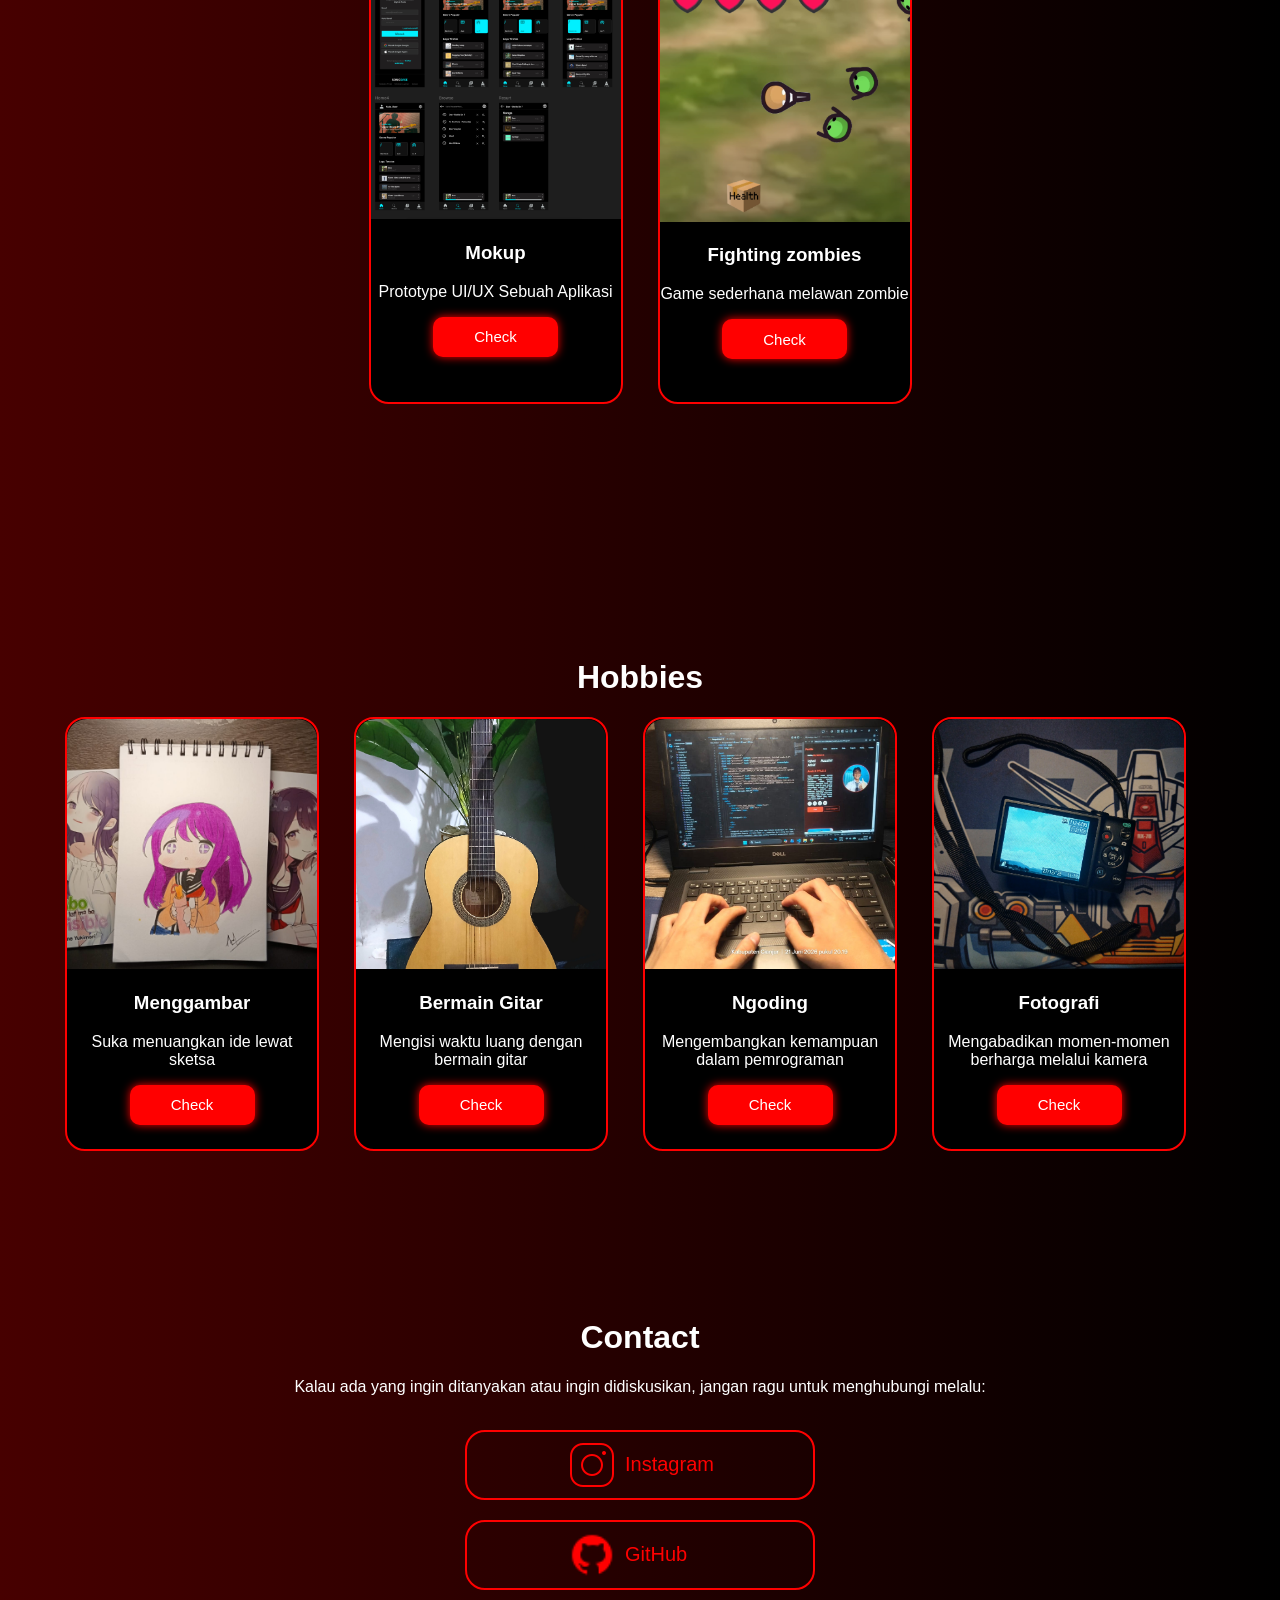
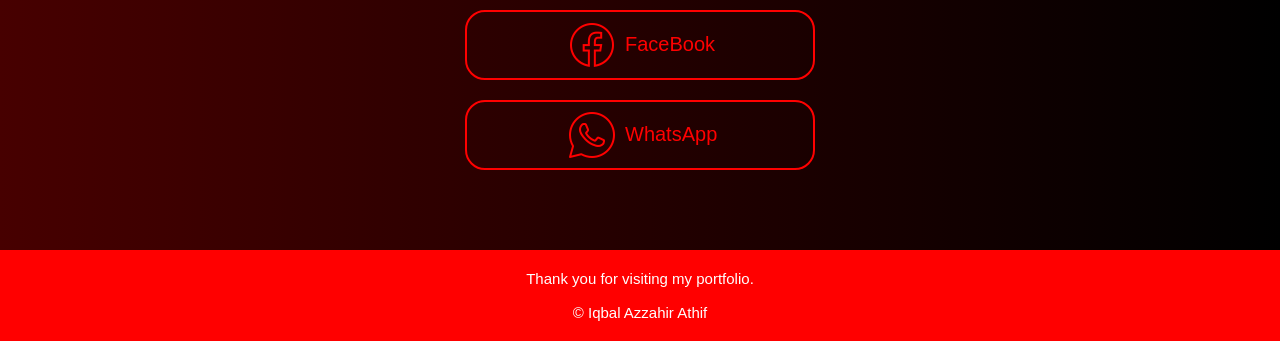
==== commit 53023261: "Update index.html" ====
--- a/index.html
+++ b/index.html
@@ -204,5 +204,7 @@
   <footer>
     <p>Thank you for visiting my portfolio.<br><br>&copy; Iqbal Azzahir Athif</p>
   </footer>
+  <button id="Arrow"><img src="Panahatas.png"></button>
+  <script src="Script.js"></script>
 </body>
 </html>
--- a/Style.css
+++ b/Style.css
@@ -406,6 +406,26 @@
   background-color: white;
   box-shadow: 0 0 10px red;
 }
+#Arrow{
+  border: none;
+  background-color: red;
+  border-radius: 100%;
+  box-shadow: 0 0 10px solid red;
+  cursor: pointer;
+  box-shadow: 0 0 10px red;
+  position: fixed;
+  bottom: 20px;
+  left: 50%;
+  justify-content: center;
+  padding: 5px;
+  transition: 0.3s;
+}
+#Arrow:hover{
+  transform: scale(1.1);
+}
+#Arrow img{
+  width: 35px;
+}
 footer{
   background-color: red;
   display: flex;
@@ -414,4 +434,164 @@
   padding: 5px;
   text-align: center;
   font-size: 15px;
-}+}
+@media (max-width: 768px) {
+
+  /* Navigasi */
+  .Navigasi {
+    flex-wrap: wrap;
+    padding: 10px 5px;
+    font-size: 14px;
+    gap: 5px;
+  }
+
+  .Navigasi h3 {
+    width: 100%;
+    text-align: center;
+    margin: 0 0 5px 0;
+  }
+
+  .Navigasi nav {
+    display: flex;
+    flex-wrap: wrap;
+    justify-content: center;
+    gap: 5px;
+    width: 100%;
+  }
+
+  .Home,
+  .About,
+  .Skill,
+  .Contact {
+    width: auto;
+    font-size: 12px;
+    padding: 8px;
+  }
+
+  main {
+    margin-left: 15px;
+    margin-right: 15px;
+    padding-top: 130px;
+  }
+
+  /* Home */
+  .Isi {
+    flex-direction: column;
+    gap: 30px;
+    text-align: center;
+  }
+
+  .IsiText {
+    text-align: center;
+  }
+
+  .Profile {
+    width: 180px;
+    margin-top: 0;
+  }
+
+  .Logo {
+    justify-content: center;
+    flex-wrap: wrap;
+  }
+
+  .Button {
+    justify-content: center;
+    flex-wrap: wrap;
+  }
+
+  /* About Me */
+  .AboutMe {
+    flex-direction: column;
+    align-items: center;
+    margin-top: 60px;
+    text-align: center;
+    gap: 20px;
+  }
+
+  .AboutMe img {
+    width: 180px;
+    height: 180px;
+    margin-right: 0;
+  }
+
+  .Bhscoding {
+    justify-content: center;
+  }
+
+  /* Skill */
+  #Skill1 {
+    margin-top: 60px;
+  }
+
+  .Skill1 {
+    flex-direction: column;
+    align-items: center;
+  }
+
+  .Html {
+    width: 200px;
+    justify-content: center;
+  }
+
+  /* Projects */
+  #Projects1 {
+    margin-top: 60px;
+  }
+
+  .IsiHobby {
+    flex-direction: column;
+    align-items: center;
+    gap: 20px;
+  }
+
+  /* Hobby */
+  #Hobby1 {
+    margin-top: 80px;
+  }
+
+  .Card1 {
+    width: 90%;
+    max-width: 280px;
+    height: auto;
+    padding-bottom: 15px;
+  }
+
+  /* Contact */
+  #Contact1 {
+    margin-top: 60px;
+  }
+
+  .IG,
+  .GH {
+    width: 90%;
+    max-width: 320px;
+    padding: 5px 20px;
+    justify-content: center;
+    font-size: 16px;
+  }
+}
+
+/* Footer */
+footer {
+  margin-top: 80px;
+}
+
+@media (max-width: 480px) {
+  h1 {
+    font-size: 28px;
+  }
+
+  h2 {
+    font-size: 20px;
+  }
+
+  .Profile {
+    width: 150px;
+  }
+
+  .AboutMe img {
+    width: 150px;
+    height: 150px;
+  }
+}
